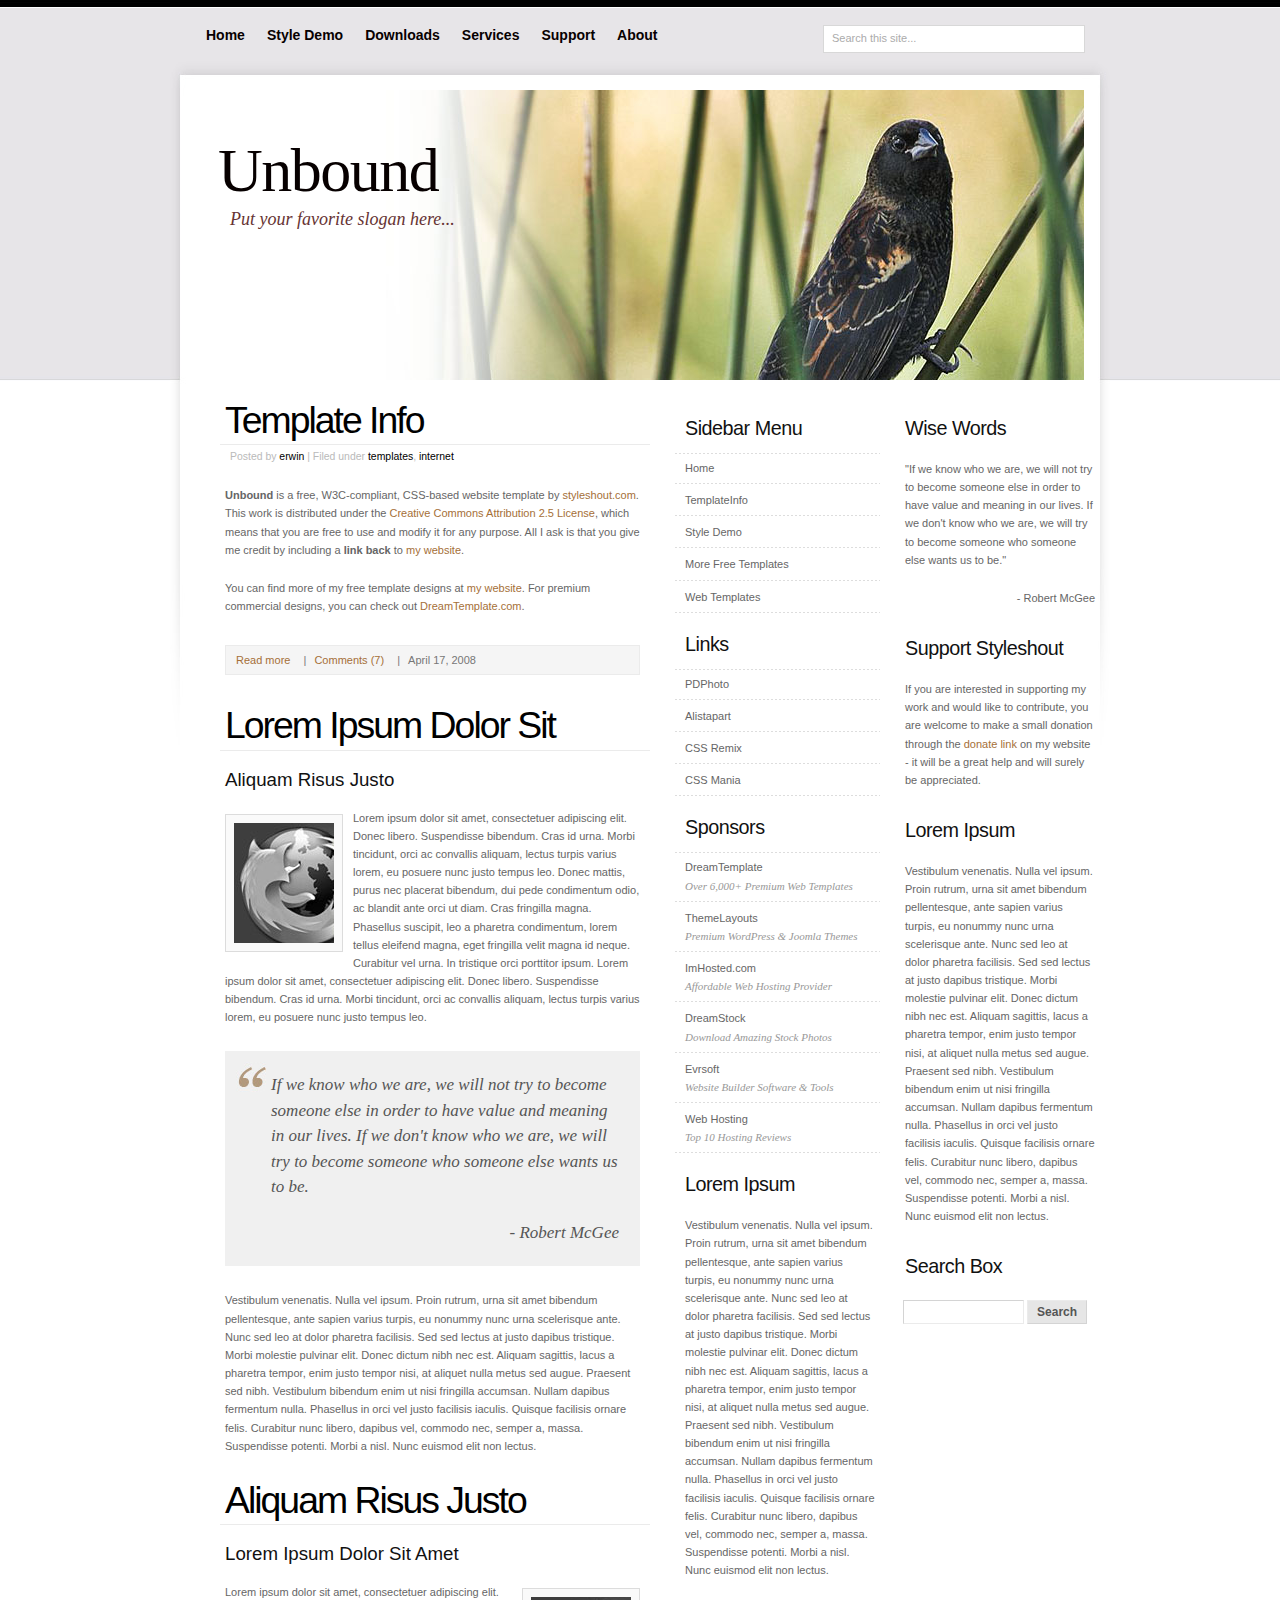
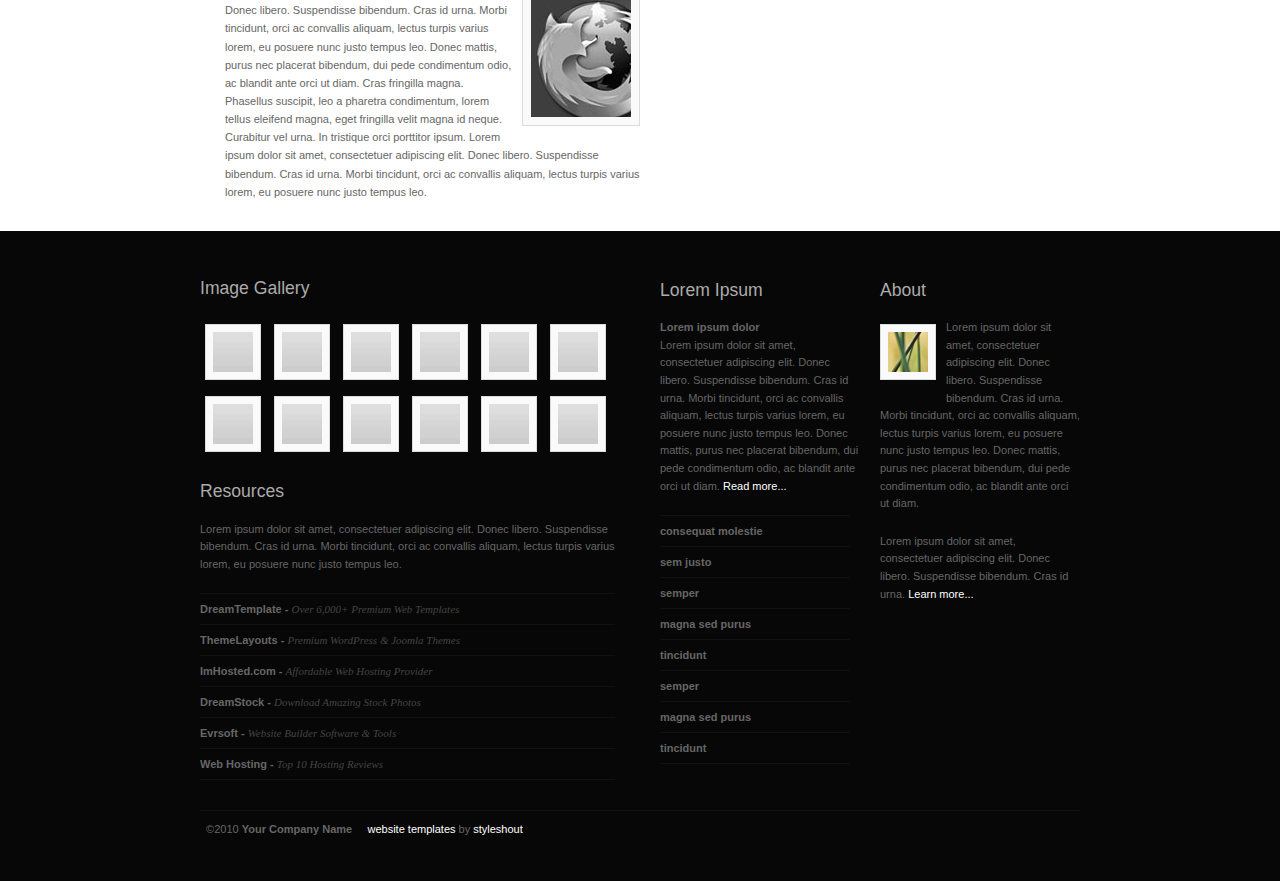
==== plonetheme/unbound11/static/index.html @ 80fe49cd "Initial commit of unbound11 theme." ====
<!DOCTYPE html PUBLIC "-//W3C//DTD XHTML 1.0 Strict//EN" "http://www.w3.org/TR/xhtml1/DTD/xhtml1-strict.dtd">

<html xmlns="http://www.w3.org/1999/xhtml" xml:lang="en" lang="en">

<head>

<title>Unbound</title>

<meta http-equiv="content-type" content="application/xhtml+xml; charset=UTF-8" />
<meta name="author" content="Erwin Aligam - styleshout.com" />
<meta name="description" content="Site Description Here" />
<meta name="keywords" content="keywords, here" />
<meta name="robots" content="index, follow, noarchive" />
<meta name="googlebot" content="noarchive" />

<link rel="stylesheet" href="unbound.css" type="text/css" />

</head>
<body>

	<!-- header starts-->
	<div id="header-wrap">			
				
		<div id="header-photo">
		<img alt="header photo" src="images/header-photo.jpg" width="890" height="290" />
		</div>
		
		<h1 id="logo-text"><a href="index.html" title="">Unbound</a></h1>		
		<p id="intro">Put your favorite slogan here...</p>		
		
		<div  id="nav">
			<ul>
				<li id="current"><a href="index.html">Home</a></li>
				<li><a href="style.html">Style Demo</a></li>
				<li><a href="index.html">Downloads</a></li>
				<li><a href="index.html">Services</a></li>
				<li><a href="index.html">Support</a></li>
				<li><a href="index.html">About</a></li>		
			</ul>		
		</div>		
		
		<form id="quick-search" action="index.html" method="get" >
			<p>
			<label for="qsearch">Search:</label>
			<input class="tbox" id="qsearch" type="text" name="qsearch" value="Search this site..." title="Start typing and hit ENTER" />
			<input class="btn" type="submit" value="Submit" />
			</p>
		</form>				
	
	<!-- header ends here -->
	</div>
	
	<!-- content starts -->
	<div id="content-outer" class="clear"><div id="content-wrapper">
	
		<!-- column-one -->
		<div id="content"><div class="col-one">
				
			<a name="TemplateInfo"></a>
			<h2><a href="index.html">Template Info</a></h2>
			
			<p class="post-info">Posted by <a href="index.html">erwin</a> | Filed under <a href="index.html">templates</a>, <a href="index.html">internet</a>  </p>
				
            <p><strong>Unbound</strong> is a free, W3C-compliant, CSS-based website template
            by <a href="http://www.styleshout.com/">styleshout.com</a>. This work is
            distributed under the <a rel="license" href="http://creativecommons.org/licenses/by/2.5/">
            Creative Commons Attribution 2.5  License</a>, which means that you are free to
            use and modify it for any purpose. All I ask is that you give me credit by including a <strong>link back</strong> to
            <a href="http://www.styleshout.com/">my website</a>.
            </p>

            <p>
            You can find more of my free template designs at <a href="http://www.styleshout.com/">my website</a>.
            For premium commercial designs, you can check out
            <a href="http://www.dreamtemplate.com" title="Website Templates">DreamTemplate.com</a>.
            </p>
				
			<p class="postmeta">		
			<a href="index.html" class="readmore">Read more</a> |
			<a href="index.html" class="comments">Comments (7)</a> |				
			<span class="date">April 17, 2008</span>	
			</p>
			
			<h2><a href="index.html">Lorem Ipsum Dolor Sit</a></h2>
			
			<h3>Aliquam Risus Justo</h3>
			<p><a href="http://getfirefox.com/"><img src="images/firefox-gray.jpg" width="100" height="120" alt="firefox" class="float-left" /></a>
			Lorem ipsum dolor sit amet, consectetuer adipiscing elit. Donec libero. Suspendisse bibendum. 
			Cras id urna. Morbi tincidunt, orci ac convallis aliquam, lectus turpis varius lorem, eu 
			posuere nunc justo tempus leo. Donec mattis, purus nec placerat bibendum, dui pede condimentum 
			odio, ac blandit ante orci ut diam. Cras fringilla magna. Phasellus suscipit, leo a pharetra 
			condimentum, lorem tellus eleifend magna, eget fringilla velit magna id neque. Curabitur vel urna. 
			In tristique orci porttitor ipsum. Lorem ipsum dolor sit amet, consectetuer adipiscing elit. Donec libero. Suspendisse bibendum. 
			Cras id urna. Morbi tincidunt, orci ac convallis aliquam, lectus turpis varius lorem, eu 
			posuere nunc justo tempus leo. 				
			</p>
			
			<blockquote>
			<p>If we know who we are, we will not try to become someone else in order to have
			value and meaning in our lives. If we don't know who we are, we will try to 
			become someone who someone else wants us to be.</p>
			<p class="align-right"> - Robert McGee</p>
			</blockquote>
			
			<p>
			Vestibulum venenatis. Nulla vel ipsum. Proin rutrum, urna sit amet bibendum 
			pellentesque, ante sapien varius turpis, eu nonummy nunc urna scelerisque ante. 
			Nunc sed leo at dolor pharetra facilisis. Sed sed lectus at justo dapibus tristique. 
			Morbi molestie pulvinar elit. Donec dictum nibh nec est. Aliquam sagittis, lacus 
			a pharetra tempor, enim justo tempor nisi, at aliquet nulla metus sed augue. 
			Praesent sed nibh. Vestibulum bibendum enim ut nisi fringilla accumsan. 
			Nullam dapibus fermentum nulla. Phasellus in orci vel justo facilisis iaculis. 
			Quisque facilisis ornare felis. Curabitur nunc libero, dapibus vel, commodo nec, 
			semper a, massa. Suspendisse potenti. Morbi a nisl. Nunc euismod elit non lectus. 				
			</p>
			
			<h2><a href="index.html">Aliquam Risus Justo</a></h2>
			
			<h3>Lorem Ipsum Dolor Sit Amet</h3>
			<p><a href="http://getfirefox.com/"><img src="images/firefox-gray.jpg" width="100" height="120" alt="firefox" class="float-right" /></a>
			Lorem ipsum dolor sit amet, consectetuer adipiscing elit. Donec libero. Suspendisse bibendum. 
			Cras id urna. Morbi tincidunt, orci ac convallis aliquam, lectus turpis varius lorem, eu 
			posuere nunc justo tempus leo. Donec mattis, purus nec placerat bibendum, dui pede condimentum 
			odio, ac blandit ante orci ut diam. Cras fringilla magna. Phasellus suscipit, leo a pharetra 
			condimentum, lorem tellus eleifend magna, eget fringilla velit magna id neque. Curabitur vel urna. 
			In tristique orci porttitor ipsum. Lorem ipsum dolor sit amet, consectetuer adipiscing elit. Donec libero. Suspendisse bibendum. 
			Cras id urna. Morbi tincidunt, orci ac convallis aliquam, lectus turpis varius lorem, eu 
			posuere nunc justo tempus leo. 				
			</p>
			
		</div></div>
		
		<!-- column-two -->
		<div class="col-two">
				
			<h3>Sidebar Menu</h3>
			<ul class="sidemenu">				
				<li><a href="index.html">Home</a></li>
				<li><a href="index.html#TemplateInfo">TemplateInfo</a></li>
				<li><a href="style.html">Style Demo</a></li>
				<li><a href="http://www.styleshout.com/">More Free Templates</a></li>	
				<li><a href="http://www.dreamtemplate.com" title="Web Templates">Web Templates</a></li>
			</ul>

            <h3>Links</h3>
			<ul class="sidemenu">
				<li><a href="http://www.PDPhoto.org/">PDPhoto</a></li>
				<li><a href="http://www.alistapart.com">Alistapart</a></li>
				<li><a href="http://www.cssremix.com">CSS Remix</a></li>
				<li><a href="http://www.cssmania.com/">CSS Mania</a></li>
			</ul>
				
			<h3>Sponsors</h3>
			<ul class="sidemenu">
                <li><a href="http://www.dreamtemplate.com" title="Website Templates">DreamTemplate <br />
                <span>Over 6,000+ Premium Web Templates</span></a>
                </li>
                <li><a href="http://www.themelayouts.com" title="WordPress Themes">ThemeLayouts <br />
                <span>Premium WordPress &amp; Joomla Themes</span></a>
                </li>
                <li><a href="http://www.imhosted.com" title="Website Hosting">ImHosted.com <br />
                <span>Affordable Web Hosting Provider</span>
                </a></li>
                <li><a href="http://www.dreamstock.com" title="Stock Photos">DreamStock <br />
                <span>Download Amazing Stock Photos</span></a>
                </li>
                <li><a href="http://www.evrsoft.com" title="Website Builder">Evrsoft <br />
                <span>Website Builder Software &amp; Tools</span></a>
                </li>
                <li><a href="http://www.webhostingwp.com" title="Web Hosting">Web Hosting <br />
                <span>Top 10 Hosting Reviews</span></a>
                </li>
			</ul>

			<h3>Lorem Ipsum</h3>		
			
			<p>
			Vestibulum venenatis. Nulla vel ipsum. Proin rutrum, urna sit amet bibendum 
			pellentesque, ante sapien varius turpis, eu nonummy nunc urna scelerisque ante. 
			Nunc sed leo at dolor pharetra facilisis. Sed sed lectus at justo dapibus tristique. 
			Morbi molestie pulvinar elit. Donec dictum nibh nec est. Aliquam sagittis, lacus 
			a pharetra tempor, enim justo tempor nisi, at aliquet nulla metus sed augue. 
			Praesent sed nibh. Vestibulum bibendum enim ut nisi fringilla accumsan. 
			Nullam dapibus fermentum nulla. Phasellus in orci vel justo facilisis iaculis. 
			Quisque facilisis ornare felis. Curabitur nunc libero, dapibus vel, commodo nec, 
			semper a, massa. Suspendisse potenti. Morbi a nisl. Nunc euismod elit non lectus. 				
			</p>	
			
		</div>
		
		<!-- column-three -->
		<div class="col-three">
			
			<h3>Wise Words</h3>
			<p>&quot;If we know who we are, we will not try to become someone else in order to have
			value and meaning in our lives. If we don't know who we are, we will try to 
			become someone who someone else wants us to be.&quot; </p>
			
			<p class="align-right"> - Robert McGee</p>
					
			<h3>Support Styleshout</h3>
			<p>If you are interested in supporting my work and would like to contribute, you are
			welcome to make a small donation through the 
			<a href="http://www.styleshout.com/">donate link</a> on my website - it will 
			be a great help and will surely be appreciated.</p>	
			
			<h3>Lorem Ipsum</h3>
			
			<p>
			Vestibulum venenatis. Nulla vel ipsum. Proin rutrum, urna sit amet bibendum 
			pellentesque, ante sapien varius turpis, eu nonummy nunc urna scelerisque ante. 
			Nunc sed leo at dolor pharetra facilisis. Sed sed lectus at justo dapibus tristique. 
			Morbi molestie pulvinar elit. Donec dictum nibh nec est. Aliquam sagittis, lacus 
			a pharetra tempor, enim justo tempor nisi, at aliquet nulla metus sed augue. 
			Praesent sed nibh. Vestibulum bibendum enim ut nisi fringilla accumsan. 
			Nullam dapibus fermentum nulla. Phasellus in orci vel justo facilisis iaculis. 
			Quisque facilisis ornare felis. Curabitur nunc libero, dapibus vel, commodo nec, 
			semper a, massa. Suspendisse potenti. Morbi a nisl. Nunc euismod elit non lectus. 				
			</p>
			
			<h3>Search Box</h3>	
			<form action="#" class="searchform">
				<p>
				<input name="search_query" class="textbox" type="text" />
  				<input name="search" class="button" value="Search" type="submit" />
				</p>			
			</form>							
			
		</div>	
	
	<!-- contents end here -->	
	</div></div>

	<!-- footer starts here -->	
	<div id="footer-wrapper">
	
		<!-- column-one -->
		<div id="footer"><div class="col-one">	
	
			<h3>Image Gallery </h3>					
				<p class="thumbs">
					<a href="index.html"><img src="images/thumb.jpg" width="40" height="40" alt="thumbnail" /></a>
					<a href="index.html"><img src="images/thumb.jpg" width="40" height="40" alt="thumbnail" /></a>
					<a href="index.html"><img src="images/thumb.jpg" width="40" height="40" alt="thumbnail" /></a>
					<a href="index.html"><img src="images/thumb.jpg" width="40" height="40" alt="thumbnail" /></a>
					<a href="index.html"><img src="images/thumb.jpg" width="40" height="40" alt="thumbnail" /></a>
					<a href="index.html"><img src="images/thumb.jpg" width="40" height="40" alt="thumbnail" /></a>	
					<a href="index.html"><img src="images/thumb.jpg" width="40" height="40" alt="thumbnail" /></a>
					<a href="index.html"><img src="images/thumb.jpg" width="40" height="40" alt="thumbnail" /></a>													
					<a href="index.html"><img src="images/thumb.jpg" width="40" height="40" alt="thumbnail" /></a>
					<a href="index.html"><img src="images/thumb.jpg" width="40" height="40" alt="thumbnail" /></a>
					<a href="index.html"><img src="images/thumb.jpg" width="40" height="40" alt="thumbnail" /></a>	
					<a href="index.html"><img src="images/thumb.jpg" width="40" height="40" alt="thumbnail" /></a>
				</p>	
		
			<h3>Resources</h3>

                <p>
                Lorem ipsum dolor sit amet, consectetuer adipiscing elit. Donec libero. Suspendisse bibendum.
			    Cras id urna. Morbi tincidunt, orci ac convallis aliquam, lectus turpis varius lorem, eu
			    posuere nunc justo tempus leo.
                </p>

				<ul class="footer-list">				
                    <li><a href="http://www.dreamtemplate.com" title="Website Templates">DreamTemplate -
                    <span>Over 6,000+ Premium Web Templates</span></a>
                    </li>
                    <li><a href="http://www.themelayouts.com" title="WordPress Themes">ThemeLayouts -
                    <span> Premium WordPress &amp; Joomla Themes</span></a>
                    </li>
                    <li><a href="http://www.imhosted.com" title="Website Hosting">ImHosted.com -
                    <span>Affordable Web Hosting Provider</span></a>
                    </li>
                    <li><a href="http://www.dreamstock.com" title="Stock Photos">DreamStock -
                    <span>Download Amazing Stock Photos</span></a>
                    </li>
                    <li><a href="http://www.evrsoft.com" title="Website Builder">Evrsoft -
                    <span>Website Builder Software &amp; Tools</span></a>
                    </li>
                    <li><a href="http://www.webhostingwp.com" title="Web Hosting">Web Hosting -
                    <span>Top 10 Hosting Reviews</span></a>
                    </li>
				</ul>			
						
		</div></div>
		
		<!-- column-two -->
		<div class="col-two">
		
			<h3>Lorem Ipsum</h3>			
			
			<p>
			<strong>Lorem ipsum dolor</strong> <br />
			Lorem ipsum dolor sit amet, consectetuer adipiscing elit. Donec libero. Suspendisse bibendum. 
			Cras id urna. Morbi tincidunt, orci ac convallis aliquam, lectus turpis varius lorem, eu 
			posuere nunc justo tempus leo. Donec mattis, purus nec placerat bibendum, dui pede condimentum 
			odio, ac blandit ante orci ut diam. <a href="index.html">Read more...</a>
			</p>
			
			<ul class="footer-list">				
				<li><a href="index.html">consequat molestie</a></li>
				<li><a href="index.html">sem justo</a></li>
				<li><a href="index.html">semper</a></li>
				<li><a href="index.html">magna sed purus</a></li>
				<li><a href="index.html">tincidunt</a></li>		
				<li><a href="index.html">semper</a></li>
				<li><a href="index.html">magna sed purus</a></li>
				<li><a href="index.html">tincidunt</a></li>				
			</ul>
				
		</div>		
	
		<!-- column-three -->
		<div class="col-three">
	
			<h3>About</h3>			
			
			<p>
			<a href="http://getfirefox.com/"><img src="images/thumb-2.jpg" width="40" height="40" alt="firefox" class="float-left" /></a>
			Lorem ipsum dolor sit amet, consectetuer adipiscing elit. Donec libero. Suspendisse bibendum.
			Cras id urna. Morbi tincidunt, orci ac convallis aliquam, lectus turpis varius lorem, eu 
			posuere nunc justo tempus leo. Donec mattis, purus nec placerat bibendum, dui pede condimentum
			odio, ac blandit ante orci ut diam.</p>
			
			<p>
			Lorem ipsum dolor sit amet, consectetuer adipiscing elit. Donec libero. Suspendisse bibendum. 
			Cras id urna. <a href="index.html">Learn more...</a></p>
						
		</div>	
	
		<div id="footer-bottom">
	
			<p class="bottom-left">			
			    &nbsp; &copy;2010 <strong>Your Company Name</strong> &nbsp; &nbsp;
			    <a href="http://www.bluewebtemplates.com/" title="Website Templates">website templates</a> by <a href="http://www.styleshout.com/">styleshout</a>
			</p>
			
			<p class="bottom-right" >
			</p>
	
		</div>	
			
	</div>
	<!-- footer ends here -->

</body>
</html>
---- plonetheme/unbound11/static/unbound.css ----
/* ----------------------------------------------
	Template Name : Unbound
	Template Code : S-0023
	Version : 1.1   
	Author : Erwin Aligam
	Author URI : http://www.styleshout.com/       
	Last Date Modified : January 17, 2010
 ------------------------------------------------ */
 
/* ----------------------------------------------
   HTML ELEMENTS
------------------------------------------------- */ 

/* Top Elements */
* { margin: 0; padding: 0; outline: 0 }

body {
	font: 11px/165% "Lucida Grande", Geneva, Verdana, Arial, Helvetica, sans-serif;
	color: #666666; 	
	margin: 0; padding: 0 0 50px 0; 
	background: #070707 url(images/bg.jpg) repeat-x;
	text-align: center;
}

/* Links */
a {
	text-decoration: none;
	color: #A56F38; 	
}
a:hover {
	background: #F0f0f0; 
	color: #000;
	border-bottom: 1px dotted #000;
}

/* Headers */
h1, h2, h3 {
	font: bold 1em/1.5em "Trebuchet MS", Tahoma, Arial, Sans-serif;
	color: #111;
	padding: 15px 10px 5px 10px;
	margin: 0;
}
h1 {
	font-size: 345%;	
	font-weight: normal;
	letter-spacing: -2px;	
}
h2 {
	font-size: 200%;
	color: #663333;	
}
h3 {
	font-size: 170%;
	font-weight: normal;	
}

p, dl { padding: 10px; margin: 0; }

ul, ol {
	margin: 10px 20px;
	padding: 0 20px;
}
ul { list-style: none; }

dt {
  font-weight: bold;
  color: #895F30;
}
dd {
  padding-left: 25px; 
}

/* Images */
img {
	background: #fafafa;
    border: 1px solid #dcdcdc;
	padding: 8px;
}
img.float-right {
  	margin: 5px 0px 10px 10px;  
}
img.float-left {
  	margin: 5px 10px 10px 0px;
}

code {
  	margin: 5px 0;
  	padding: 15px;
  	text-align: left;
  	display: block;
  	overflow: auto;  
  	font: 500 1em/1.5em 'Lucida Console', 'courier new', monospace ;
  	/* white-space: pre; */
  	border: 1px solid #EBEBEB;
	background: #F0F0F0;  
}
acronym {
  cursor: help;
  border-bottom: 1px dotted #895F30;
}
blockquote {
	margin: 15px 10px;
 	padding: 10px 10px 10px 35px;  
   border: 1px solid #F0F0F0;
	background: #F0F0F0 url(images/quote.jpg) no-repeat 10px 10px;
	font-weight: normal;
	font-size: 17px;
	line-height: 1.5em;
	font-style: italic;
	font-family: Georgia, "Times New Roman", Times, serif;	
	color: #555;	
}

/* start - table */
table {
	border-collapse: collapse;
	margin: 15px 10px;	
}
th {
	color: #555;
	background: #E6E6E6;
	height: 38px;
	padding-left: 12px;
	padding-right: 12px;
	text-align: left;	
	
	border-width: 1px;
  	border-style: solid;
  	border-color: #ebebeb #d4d4d4 #d4d4d4 #ebebeb;	
}
tr {
	height: 34px;	
	background: #fff;
}
td {
	padding-left: 11px;
	padding-right: 11px;
	border: 1px solid #ECECEC;	
}	
/* end - table */

/* form elements */
form {
	margin: 15px 10px; padding: 5px 10px 20px 10px;
	border: 1px solid #f1f1f1; 
	background: #fdfdfd; 	
}
label {
	display: block;
	font-weight: bold;
	margin: 8px 0 5px 0;
	color: #895F30;
}
input, select {
	padding: 4px;
	font: normal 1em Verdana, sans-serif;
	color: #666666;
	background: #fff;  	
}
textarea {
	width: 350px;
	padding: 4px;
	font: normal 1em Verdana, sans-serif;
	height: 100px;
	display: block;
	color: #666666;
}
input, textarea, select {
	background: #fff;
  	border-width: 1px;
  	border-style: solid;
  	border-color: #D4D4D4 #ebebeb #ebebeb #d4d4d4; 
}

input.button { 
	font: bold 12px Arial, Sans-serif; 
	height: 30px;
	margin: 0;
	padding: 2px 3px; 
	color: #555;
	background: #E6E6E6;
	
	border-width: 1px;
  	border-style: solid;
  	border-color: #ebebeb #d4d4d4 #d4d4d4 #ebebeb;
}

/* search form */
.searchform {
	background-color: transparent;
	border: none;	
	margin: 0; padding: 12px 0 15px 8px;	
	width: 190px;	
}
.searchform p { margin: 0; padding: 0 0 10px 0; }
.searchform input.textbox { 
	width: 115px;
	color: #666666; 
	height: 18px;
	padding: 2px;	
	vertical-align: top;
}
.searchform input.button { 
	width: 60px;
	height: 24px;
	padding: 2px 5px;
	vertical-align: top;
}

/* ------------------------------------------
   LAYOUT
------------------------------------------- */ 
#header-wrap {
	position: relative;
	background: #fff url(images/wrap-bg.jpg) no-repeat;
	margin: 0 auto;
	width: 940px;
	height: 385px;
	text-align: left;	
}
#header-photo {
	position: absolute;
	top: 90px; left: 24px;	
	padding: 0;		
	height:290px; 
	width: 890px;
	clear: both;
	/* border: 1px solid #F0F0F0; */
}
#header-photo img {
	border: none;
	margin: 0; padding: 0;
} 

/*  Navigation  */
#nav {
	position: absolute;
	margin: 0; padding: 0;		
	width: 880px;	
	left: 25px;	top: 0px;	
}
#nav ul {
	float: left;
	list-style: none;
	width: 880px;		
	height: 40px;
	margin: 0; padding: 0;	
	display: inline;
}
#nav ul li {
	display: inline;
	margin: 0; padding: 0;
}
#nav ul li a {
	float: left;
	margin: 0;	padding: 18px 11px 0 11px;
	font: bold 14px/35px 'Trebuchet MS', Tahoma, Helvetica, Arial, Geneva, Sans-serif;
	text-decoration: none;	
	color: #070000;	
}
#nav ul li a:hover, 
#nav ul li a:active {
	color: #663333;
	background: none;
	border: none;
}
#nav ul li.selected a {	
	color: #000;	
	background: #d5d3d6 url(images/nav-current.jpg) repeat-x;
	border-bottom: 1px solid #CECECE;
}

#header-wrap h1#logo-text a {
	position: absolute;
	margin: 0; padding: 0;
	font: normal 62px Georgia, 'Times New Roman', Times, serif;
	letter-spacing: -1.5px;
	color: #070000;
	text-decoration: none;
		
	/* change the values of top and left to adjust the position of the logo*/
	top: 135px; left: 48px;	
}
#header-wrap h1#logo-text a:hover {
	background: none;	border: none;
}
#header-wrap p#intro {
	position: absolute;
	margin: 0; padding: 0;
	font-family: Georgia, 'Times New Roman', Times, serif;
	font-weight: normal;
	font-size: 18px;
	line-height: 1.6em;
	font-style: italic;
	text-transform: none;
	color: #663333;
	width: 400px;
	
	/* change the values of top and left to adjust the position */
	top: 205px; left: 60px;		
}

/* header quick search */
#header-wrap form#quick-search {
	position: absolute;
	top: 25px; right: 25px;
	padding: 0; margin: 0;
	width: 260px; height: 26px;
	background: #fff;	
	z-index: 999999;
	border: 1px solid #D8D8D8;		
}
#header-wrap form#quick-search p {
	margin: 0; padding: 0;		
}
#header-wrap form#quick-search .tbox {
	margin: 2px 0 0 4px; 
	width: 210px;
	background: none;
	border: none;
	color: #ABABAB;
}
#header-wrap form#quick-search label,
#header-wrap form#quick-search .btn {
	display: none;	
}

#content-outer {
	background: #fff;
	width: 100%;
}
#content-wrapper {
	width: 940px;
	margin: 0 auto;	
	text-align: left;
}
#content {
	float: left;
	width: 100%;
	background: #fff url(images/content-bg.jpg) no-repeat;		
  margin: 0;
  padding-left: 20px;
}

.col-one {
	margin-right: 480px;
	padding-left: 25px;
}
.col-two {
	float: left;
	width: 210px;
	margin-left: -455px;
	margin-top: 12px;
}
.col-three {
	float: left;
	width: 210px;
	margin-left: -235px;
	margin-top: 12px;
}
.col-one, .col-two, .col-three {
	padding-bottom: 20px;
}

#content .col-one h2 {
	padding-bottom: 3px;
	font: normal 3.4em "Trebuchet MS", Tahoma, Arial, Sans-serif;
	color: #000;
    line-height: 1.1;
	letter-spacing: -2px;	
	text-transform: none;
	border-bottom: 1px solid #ebebeb;	
	margin-left: 5px;
	padding-left: 5px;
}
#content .col-one h2 a {
	color: #000;
	text-decoration: none;	
	background: none; 
	border: none;
}
#content .col-one ul li {
	list-style-image: url(images/bullet.gif);
}
#content-wrapper .col-two h3, 
#content-wrapper .col-three h3 {
	color: #111;
	font: normal 1.8em "Trebuchet MS", Tahoma, Arial, sans-serif;
	text-transform: none;
	letter-spacing: -0.5px;
	padding: 5px 10px;
	margin: 15px 0 5px 0;
}

/* sidebar menu */
ul.sidemenu {
	text-align: left;
	margin: 7px 5px 8px 0px; padding: 0;
	text-decoration: none;		
	background: url(images/dots.gif) repeat-x left top;
}
ul.sidemenu li {
	list-style: none;
	background: url(images/dots.gif) repeat-x left bottom;
	padding: 7px 10px;
	margin: 0;		
}
* html body ul.sidemenu li {
	height: 1%;
}
ul.sidemenu li a {
	text-decoration: none;	
	background-image: none;	
	background-color: transparent;
	border: none;
	color: #666666;		
}
ul.sidemenu li a span {
	color: #989898;	
	font-family: Georgia, "Times New Roman", Times, serif;
	font-style: italic;
	font-weight: normal;	
	font-size: 1em;
}
ul.sidemenu li a:hover {	
	color: #000;	
	background: none;
	border: none;
}
ul.sidemenu ul { margin: 0 0 0 5px; padding: 0; }
ul.sidemenu ul li { background: none; }


/* footer */
#footer-wrapper {
	clear: both;
	width: 940px;
	margin: 0 auto;
	text-align: left;
	font: normal 1em/1.6em 'Trebuchet MS', Tahoma, Sans-serif;			
}
#footer-wrapper h3, #footer-wrapper p {
	padding-left: 0;
}
#footer-wrapper h3 {
	font: normal 1.6em/1.6em 'Trebuchet MS', Tahoma, Arial, Sans-serif;
	color: #ABABAB;	
}
#footer-wrapper a {
	color: #fff;
	background: transparent;
}
#footer-wrapper img { padding: 7px; }


#footer-wrapper ul.footer-list {
	border-top: 1px solid #111;
	list-style: none;
	padding: 0;	
	margin-left: 0;	
}
#footer-wrapper ul.footer-list li {
	border-bottom: 1px solid #111;
}
#footer-wrapper ul.footer-list li a {
	display: block;
	width: 98%;
	line-height: 2em;
	font-weight: bold;
	padding: 4px 0;
	border: none;
	margin-left: 0;
	padding-left: 0;
	color: #666666;
}
#footer-wrapper ul.footer-list li a span {
	color: #444;
	font-style: italic;
	font-weight: normal;
	font-family: Georgia, 'Times New Roman', Times, serif;
}
#footer-wrapper ul.footer-list li a:hover,
#footer-wrapper ul.footer-list li a:hover span {
	color: #fff;
	text-decoration: none;	
}

#footer {
	float: left;	
	width: 100%;	
	padding: 0;				
	margin-left: 5px;	
	margin-top: 10px;
}
#footer-bottom {
	clear: both;
	border-top: 1px solid #111;
	width: 880px;
	margin: 0 auto;	
}
#footer-bottom .bottom-left {
	float: left;
	padding-left: 0;
}
#footer-bottom .bottom-right {
	text-align: right;
	padding-right: 0;
}

/* postmeta */
.postmeta {	
	padding: 5px; margin: 20px 10px 15px 10px;	
	font-size: 1em;	
	color: #777;
	border: 1px solid #EBEBEB;
	background: #F5F5F5;
}
.postmeta a { background: transparent; }
.postmeta .date{ margin: 0 10px 0 5px;	}
.postmeta a.comments { margin: 0 10px 0 5px;	}
.postmeta a.readmore { margin: 0 10px 0 5px;	}

.post-info { font-size: .95em; padding-top: 3px; margin-left: 5px; color: #bababa; }
.post-info a { color: #000; }

/* thumbnails */
p.thumbs{ padding: 12px 0 0 10px; }

.thumbs img {
	position: relative;
	padding: 7px;
	margin: 5px;
	background: #fafafa;
   border: 1px solid #dcdcdc;	
}
.thumbs img:hover	{
	border: 1px solid #8E8E8E;
	background: #8E8E8E;	
}
.thumbs a:hover { background-color: transparent; border: none }

/* alignment classes */
.float-left  { float: left; }
.float-right { float: right; }
.align-left  { text-align: left; }
.align-right { text-align: right; }

/* clearing */
.clearer { clear: both; }
.clear {	display:inline-block; }
.clear:after {
	display:block; 
	visibility:hidden; 
	clear:both; 
	height:0; 
	content: "."; 
}

#portal-searchbox {
  margin: 0px;
  margin-right: 10px;
  margin-top: -8px;
}

#portal-searchbox form {
  margin: 0px;
  padding-bottom: 0px;
}

.searchSection input {
  float: left;
}
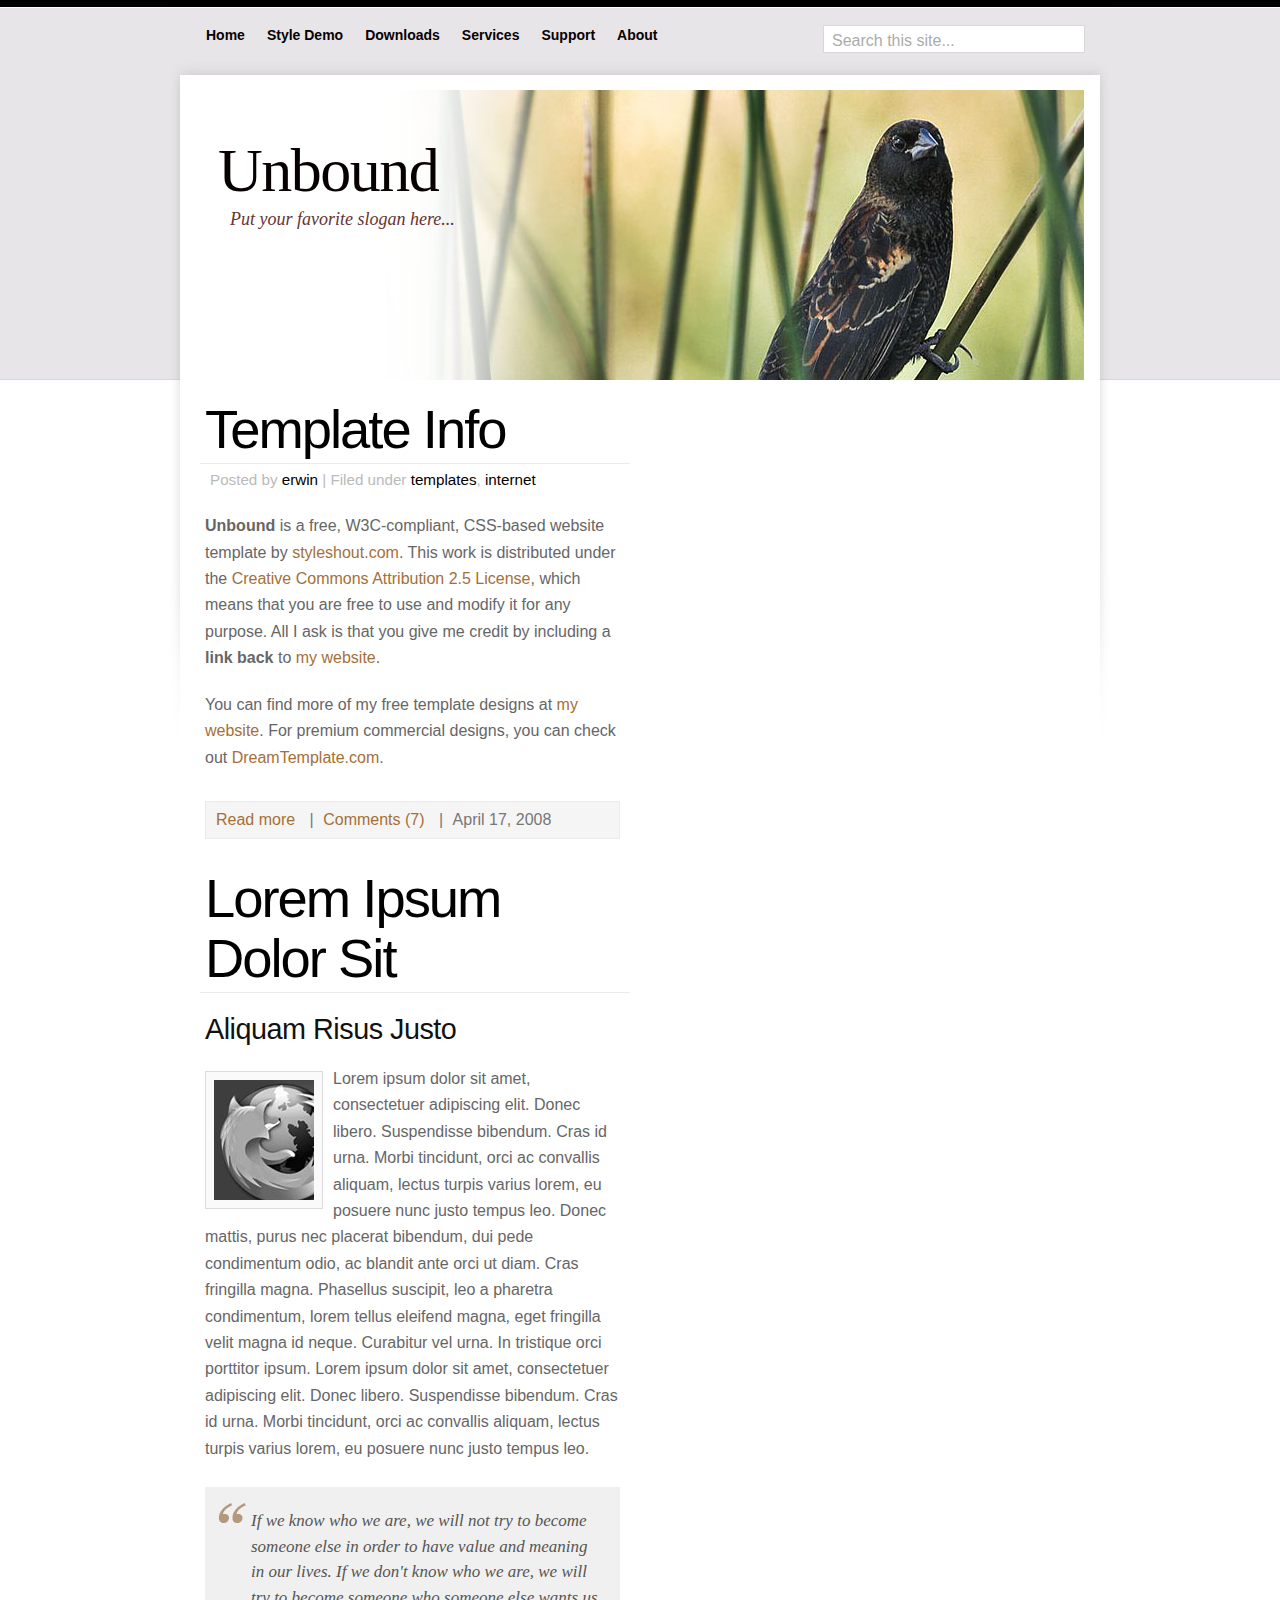
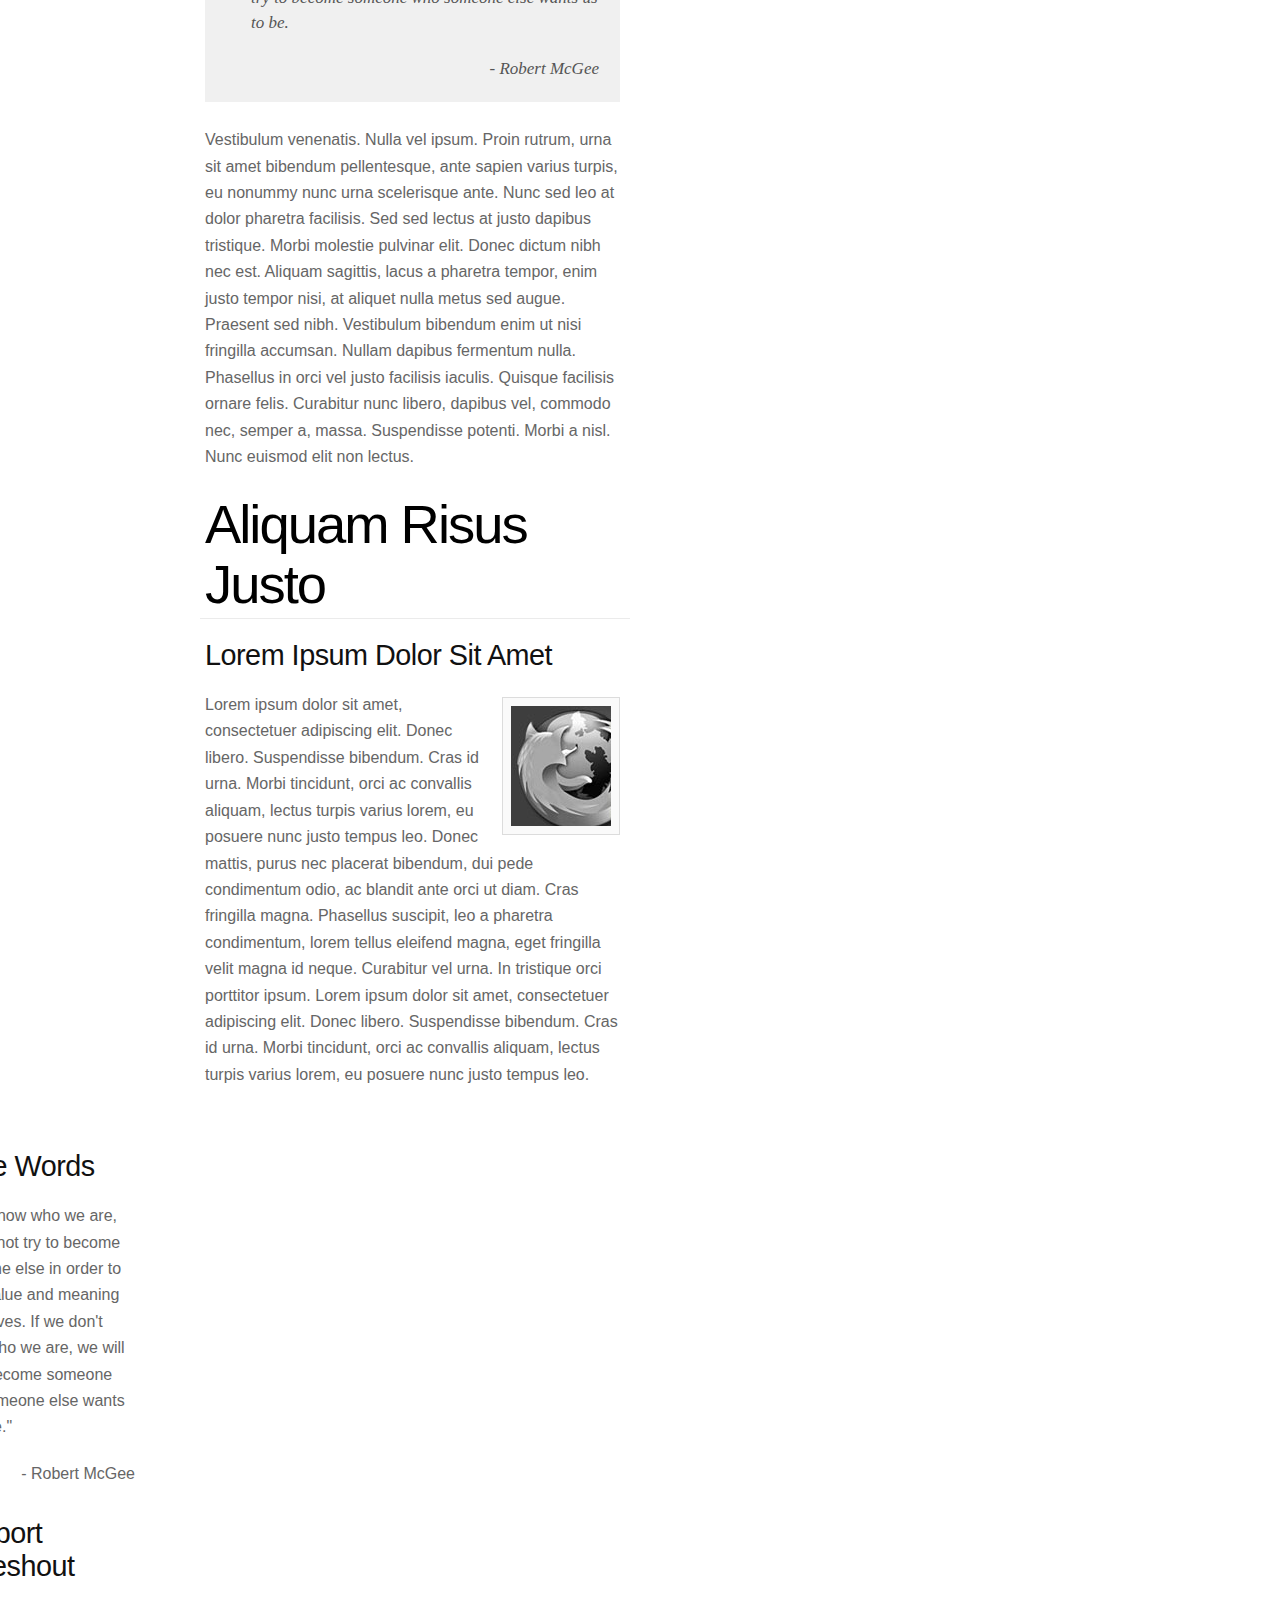
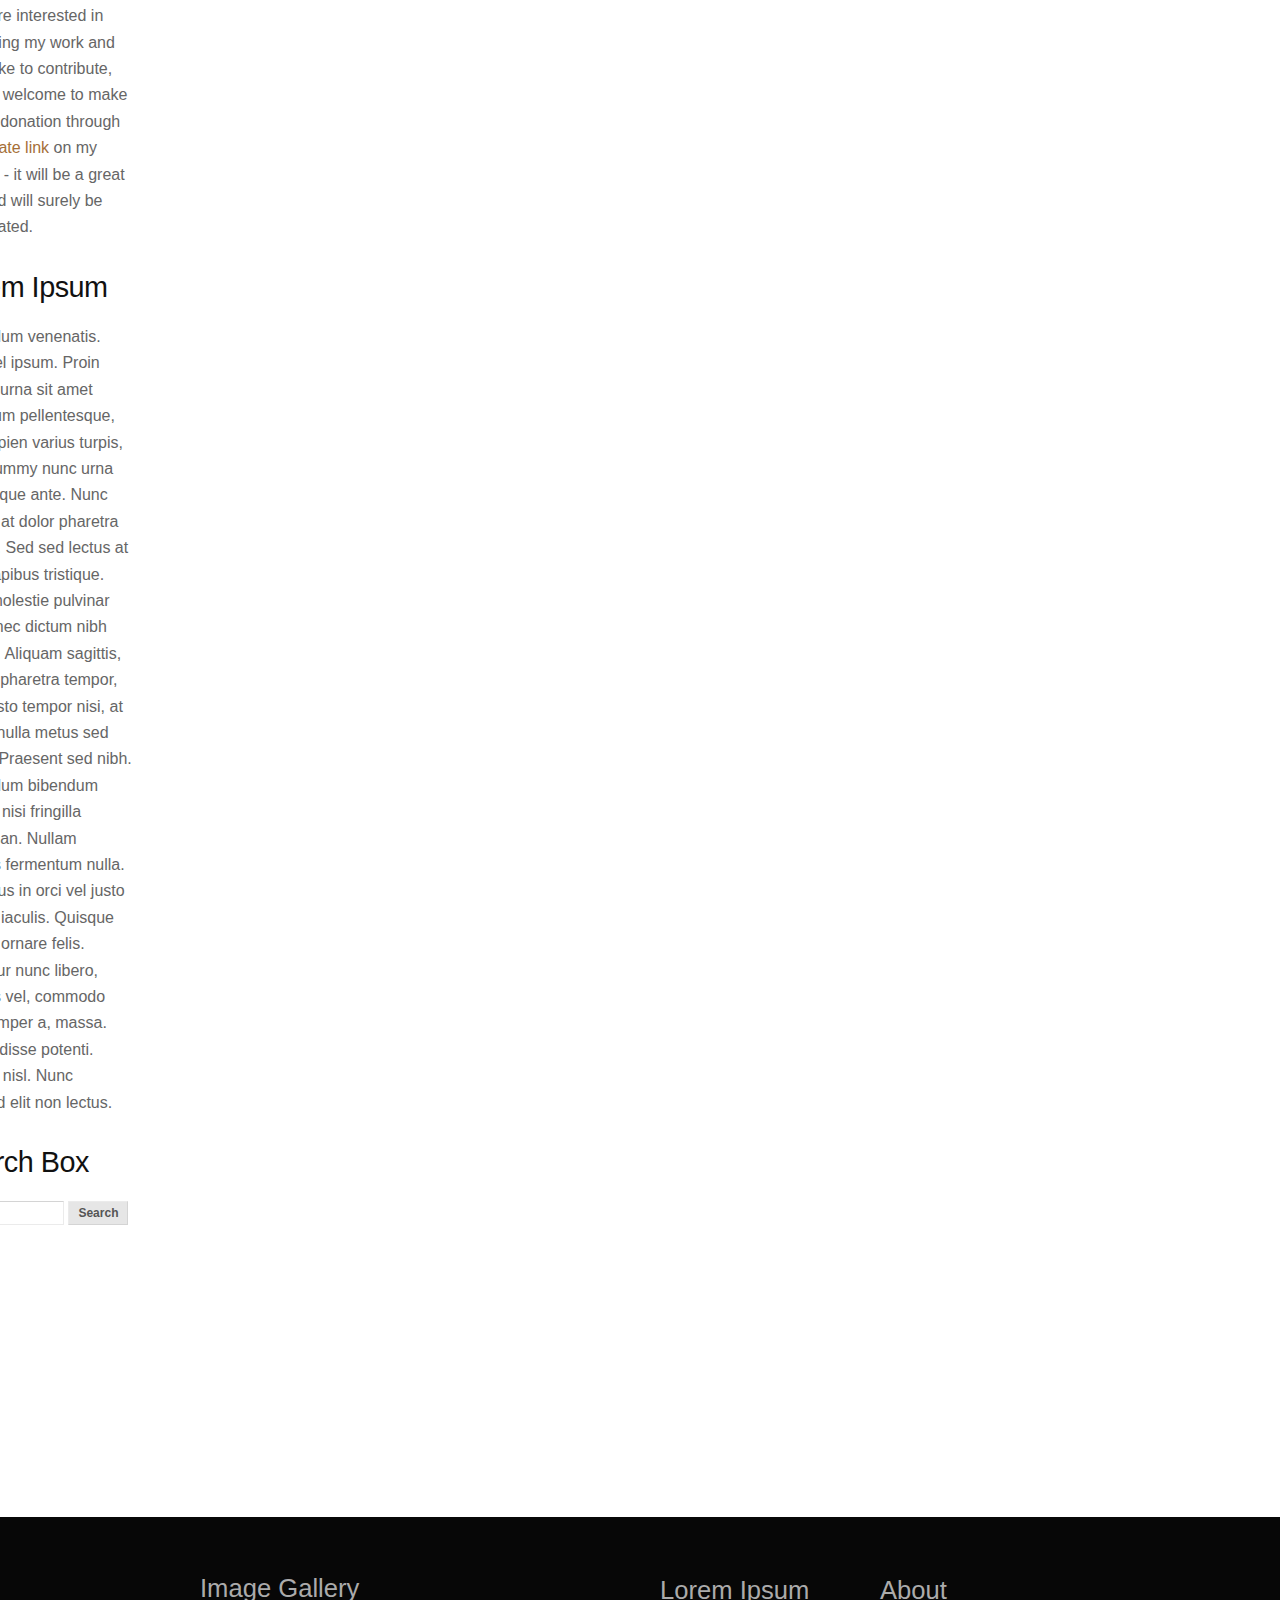
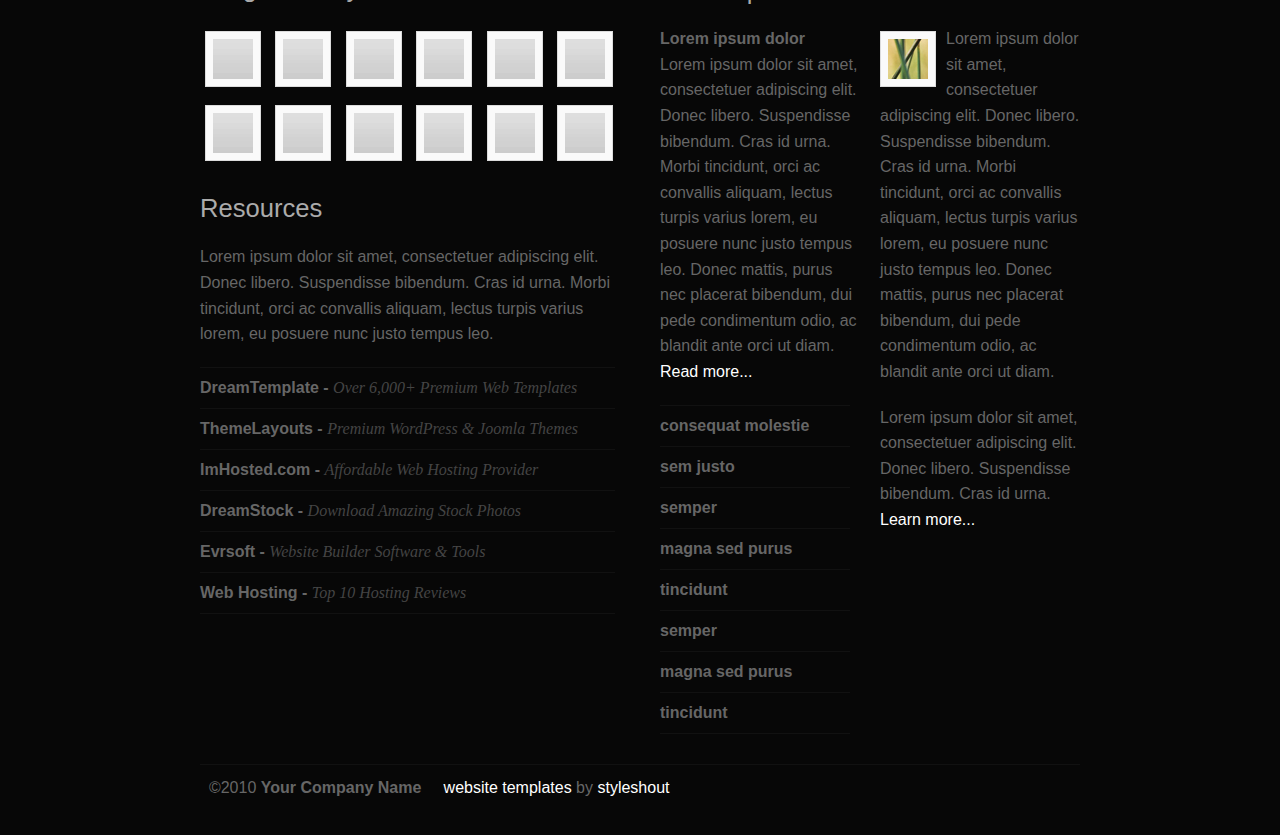
==== commit 44ac25c7: "CSS tweaks to fit portal-columns into the main content area and the editbar." ====
--- a/plonetheme/unbound11/static/index.html
+++ b/plonetheme/unbound11/static/index.html
@@ -51,8 +51,9 @@
 	</div>
 	
 	<!-- content starts -->
-	<div id="content-outer" class="clear"><div id="content-wrapper">
-	
+  <div id="content-outer" class="clear">
+    <div id="content-wrapper">
+	    <div id="contents">
 		<!-- column-one -->
 		<div id="content"><div class="col-one">
 				
@@ -229,6 +230,7 @@
 		</div>	
 	
 	<!-- contents end here -->	
+    </div>
 	</div></div>
 
 	<!-- footer starts here -->	
--- a/plonetheme/unbound11/static/unbound.css
+++ b/plonetheme/unbound11/static/unbound.css
@@ -16,6 +16,7 @@
 
 body {
 	font: 11px/165% "Lucida Grande", Geneva, Verdana, Arial, Helvetica, sans-serif;
+  font-size: 100%;
 	color: #666666; 	
 	margin: 0; padding: 0 0 50px 0; 
 	background: #070707 url(images/bg.jpg) repeat-x;
@@ -334,12 +335,11 @@
 	margin: 0 auto;	
 	text-align: left;
 }
-#content {
+#contents {
 	float: left;
 	width: 100%;
 	background: #fff url(images/content-bg.jpg) no-repeat;		
   margin: 0;
-  padding-left: 20px;
 }
 
 .col-one {
@@ -362,7 +362,7 @@
 	padding-bottom: 20px;
 }
 
-#content .col-one h2 {
+#contents h2 {
 	padding-bottom: 3px;
 	font: normal 3.4em "Trebuchet MS", Tahoma, Arial, Sans-serif;
 	color: #000;
@@ -373,17 +373,17 @@
 	margin-left: 5px;
 	padding-left: 5px;
 }
-#content .col-one h2 a {
+#contents h2 a {
 	color: #000;
 	text-decoration: none;	
 	background: none; 
 	border: none;
 }
-#content .col-one ul li {
+#contents ul li {
 	list-style-image: url(images/bullet.gif);
 }
-#content-wrapper .col-two h3, 
-#content-wrapper .col-three h3 {
+#content-wrapper h3, 
+#content-wrapper h3 {
 	color: #111;
 	font: normal 1.8em "Trebuchet MS", Tahoma, Arial, sans-serif;
 	text-transform: none;
@@ -565,8 +565,20 @@
 #portal-searchbox form {
   margin: 0px;
   padding-bottom: 0px;
+  font-size: 80%;
+  background: transparent;
+  border: 0px;
 }
 
 .searchSection input {
   float: left;
 }
+
+#edit-bar ul, #edit-bar dl {
+  padding: 0;
+  margin: 0;
+  font-size: 80%;
+  font: 80% "Arial";
+}
+#contentActionMenus dl.actionMenu {
+}
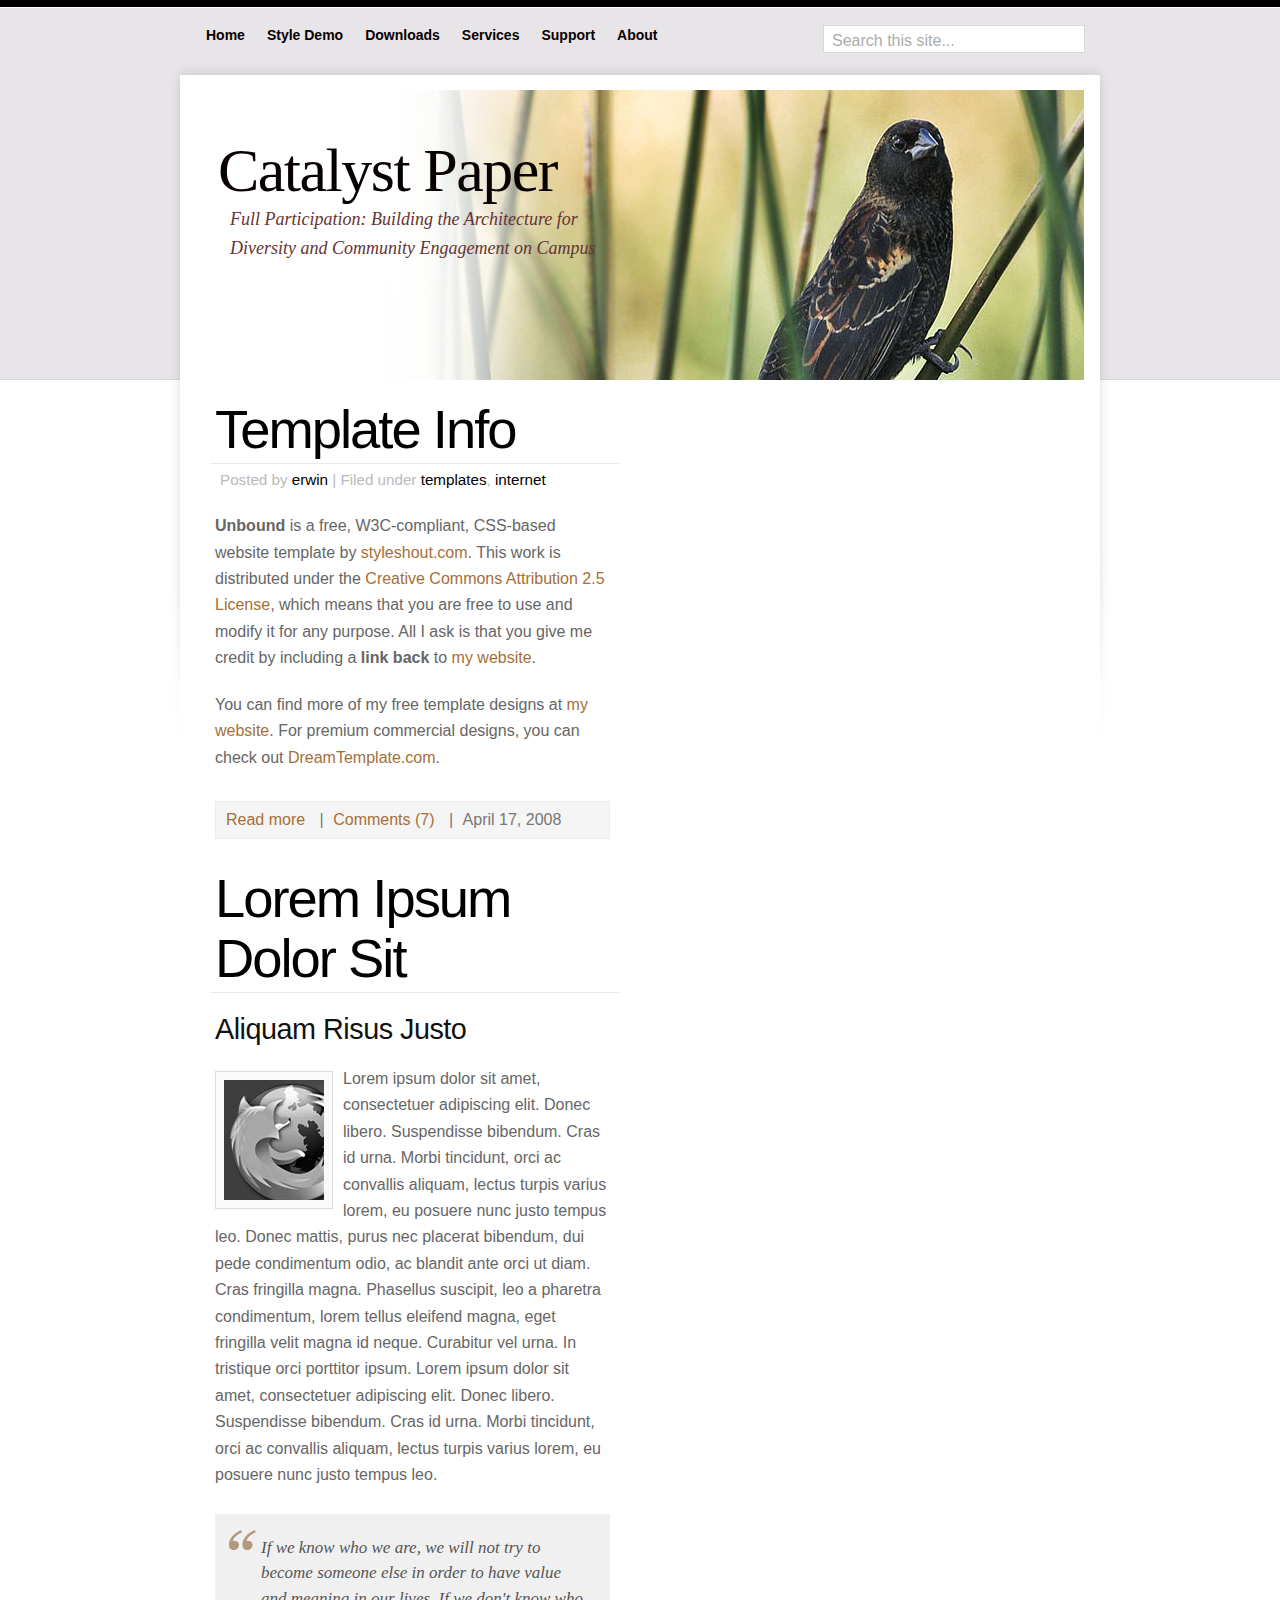
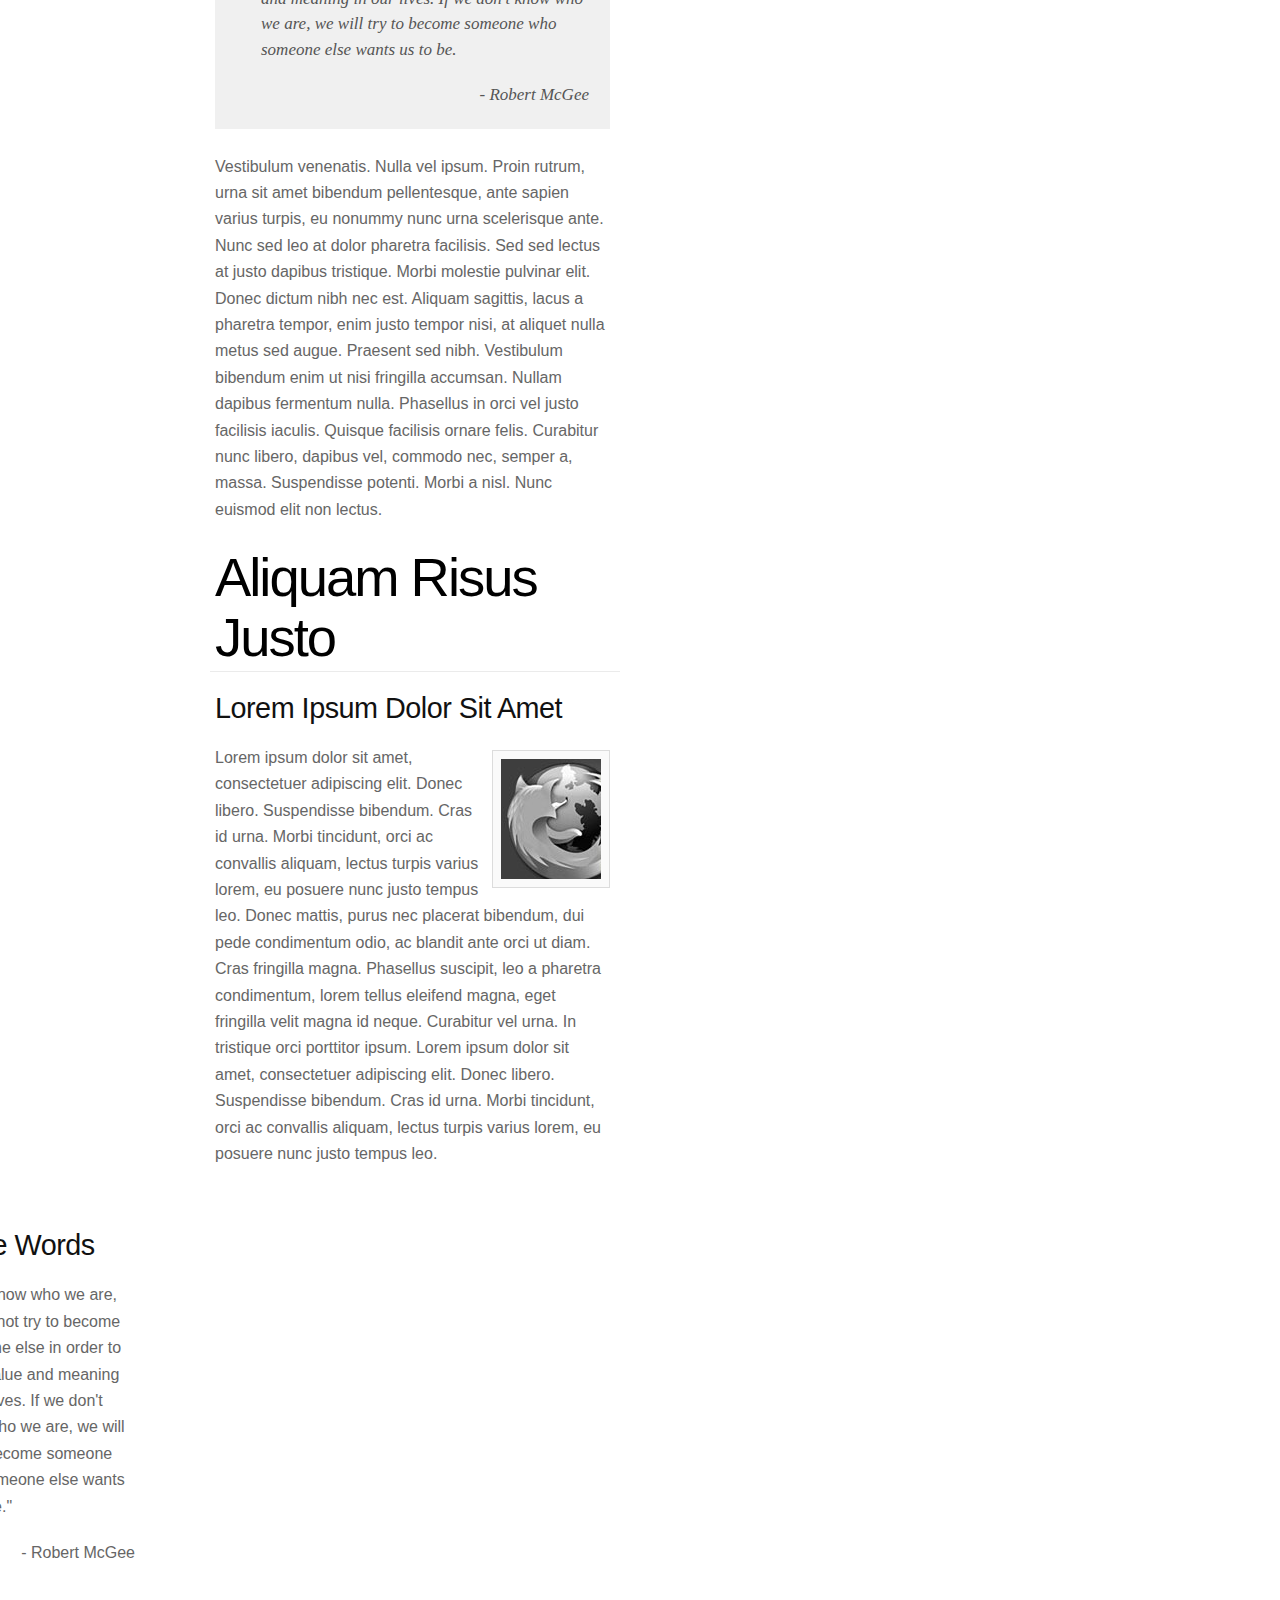
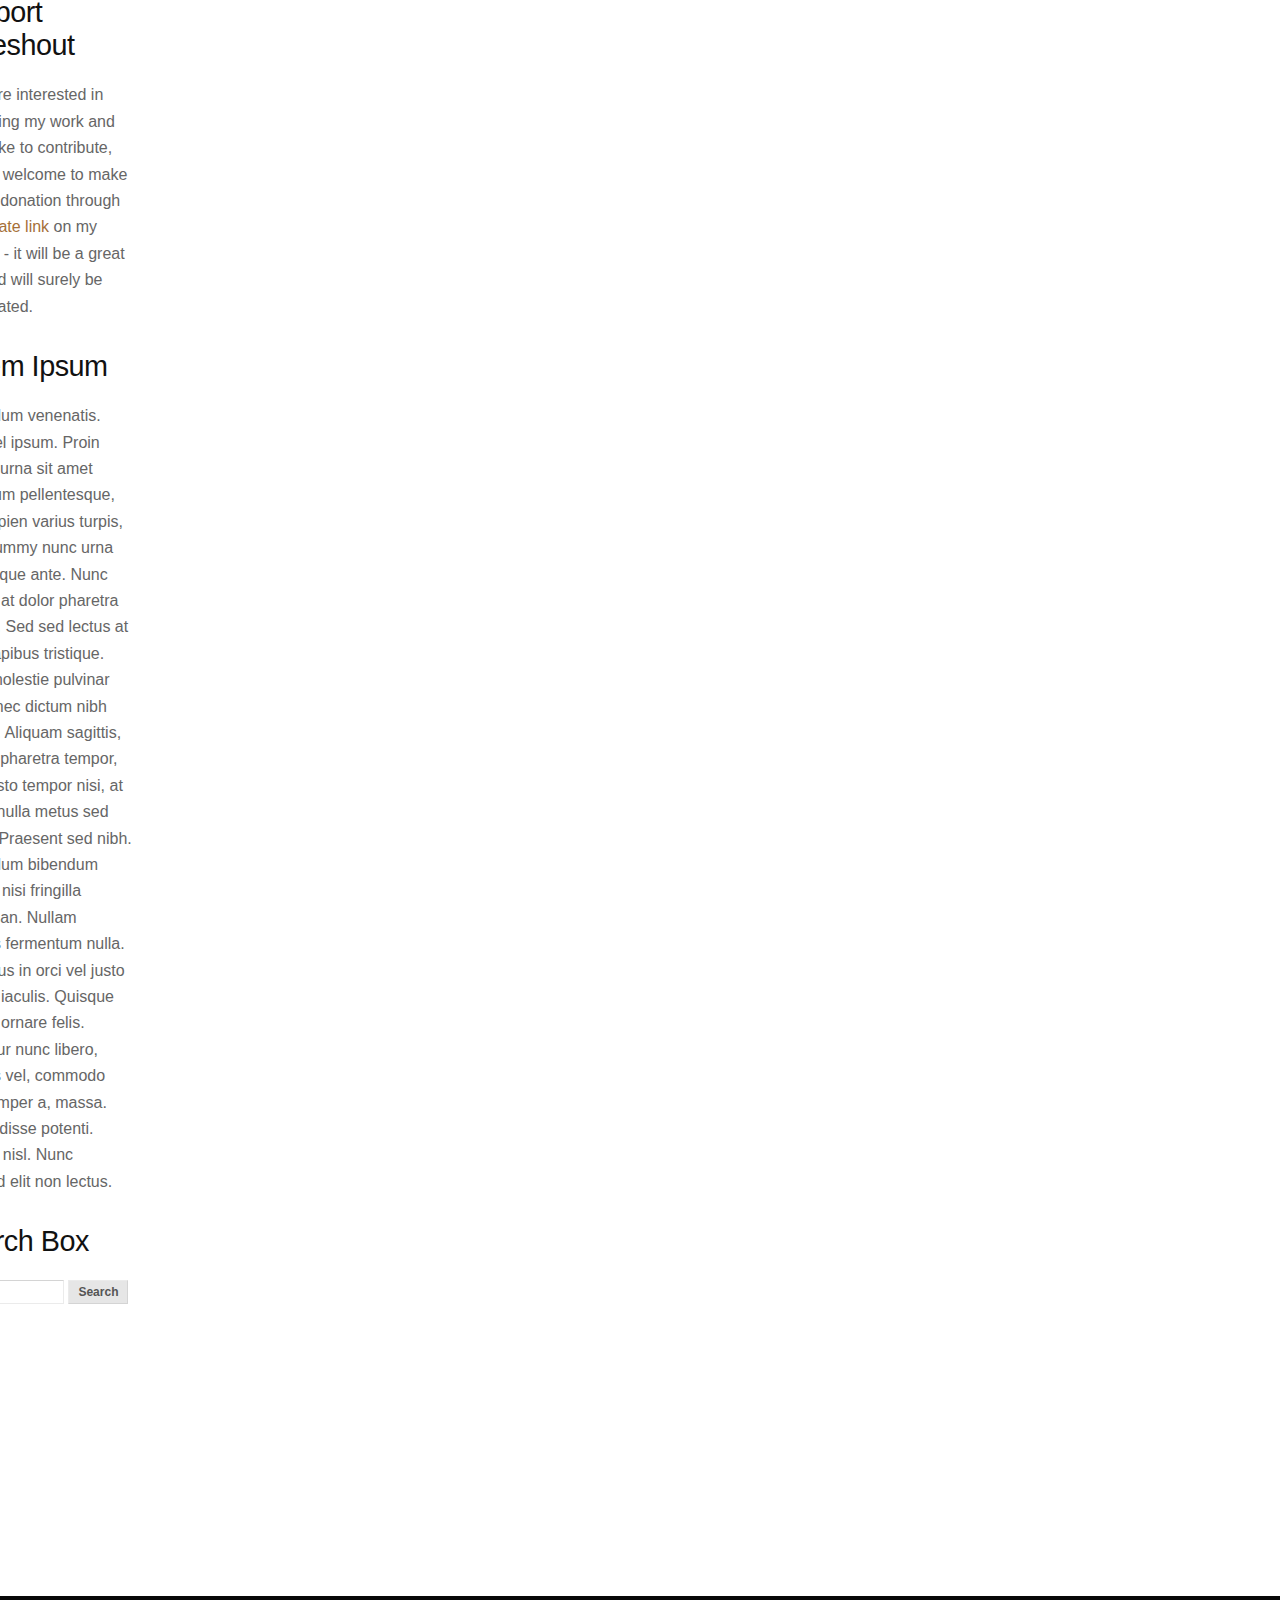
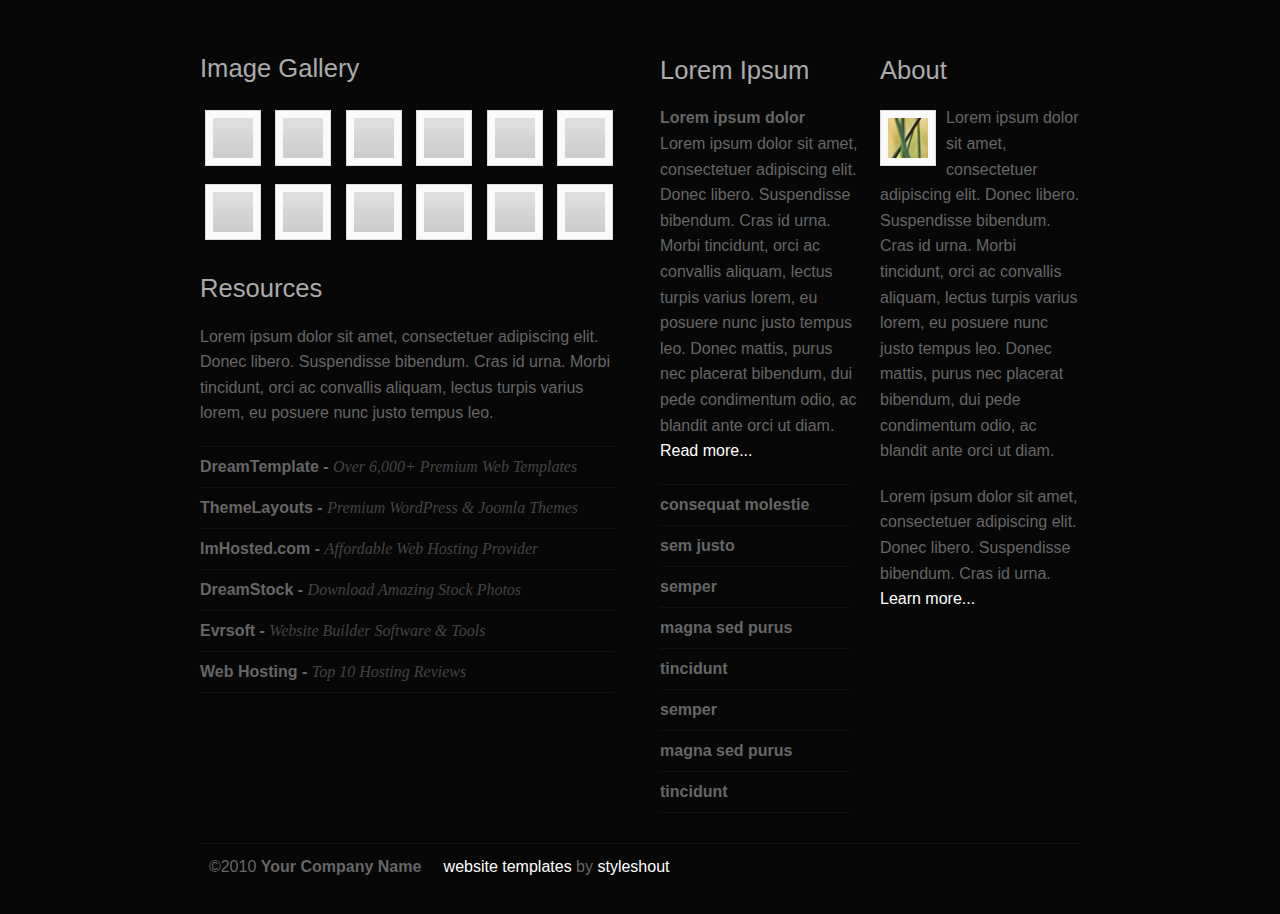
==== commit 1e185507: "minor padding" ====
--- a/plonetheme/unbound11/static/index.html
+++ b/plonetheme/unbound11/static/index.html
@@ -25,8 +25,8 @@
 		<img alt="header photo" src="images/header-photo.jpg" width="890" height="290" />
 		</div>
 		
-		<h1 id="logo-text"><a href="index.html" title="">Unbound</a></h1>		
-		<p id="intro">Put your favorite slogan here...</p>		
+		<h1 id="logo-text"><a href="index.html" title="">Catalyst Paper</a></h1>		
+		<p id="intro">Full Participation: Building the Architecture for Diversity and Community Engagement on Campus</p>		
 		
 		<div  id="nav">
 			<ul>
--- a/plonetheme/unbound11/static/unbound.css
+++ b/plonetheme/unbound11/static/unbound.css
@@ -1,3 +1,6 @@
+/* @override 
+	http://localhost:8080/Plone/++theme++plonetheme.unbound11/unbound.css */
+
 /* ----------------------------------------------
 	Template Name : Unbound
 	Template Code : S-0023
@@ -238,7 +241,9 @@
 	position: absolute;
 	margin: 0; padding: 0;		
 	width: 880px;	
-	left: 25px;	top: 0px;	
+	left: 25px;	top: 0px;	
+	background: transparent;
+	border: none;
 }
 #nav ul {
 	float: left;
@@ -334,6 +339,11 @@
 	width: 940px;
 	margin: 0 auto;	
 	text-align: left;
+}
+
+#content {
+	margin-left: 10px;
+	margin-right: 10px;
 }
 #contents {
 	float: left;
@@ -341,7 +351,10 @@
 	background: #fff url(images/content-bg.jpg) no-repeat;		
   margin: 0;
 }
-
+
+div#portal-column-content.width-full {
+margin: ;
+}
 .col-one {
 	margin-right: 480px;
 	padding-left: 25px;
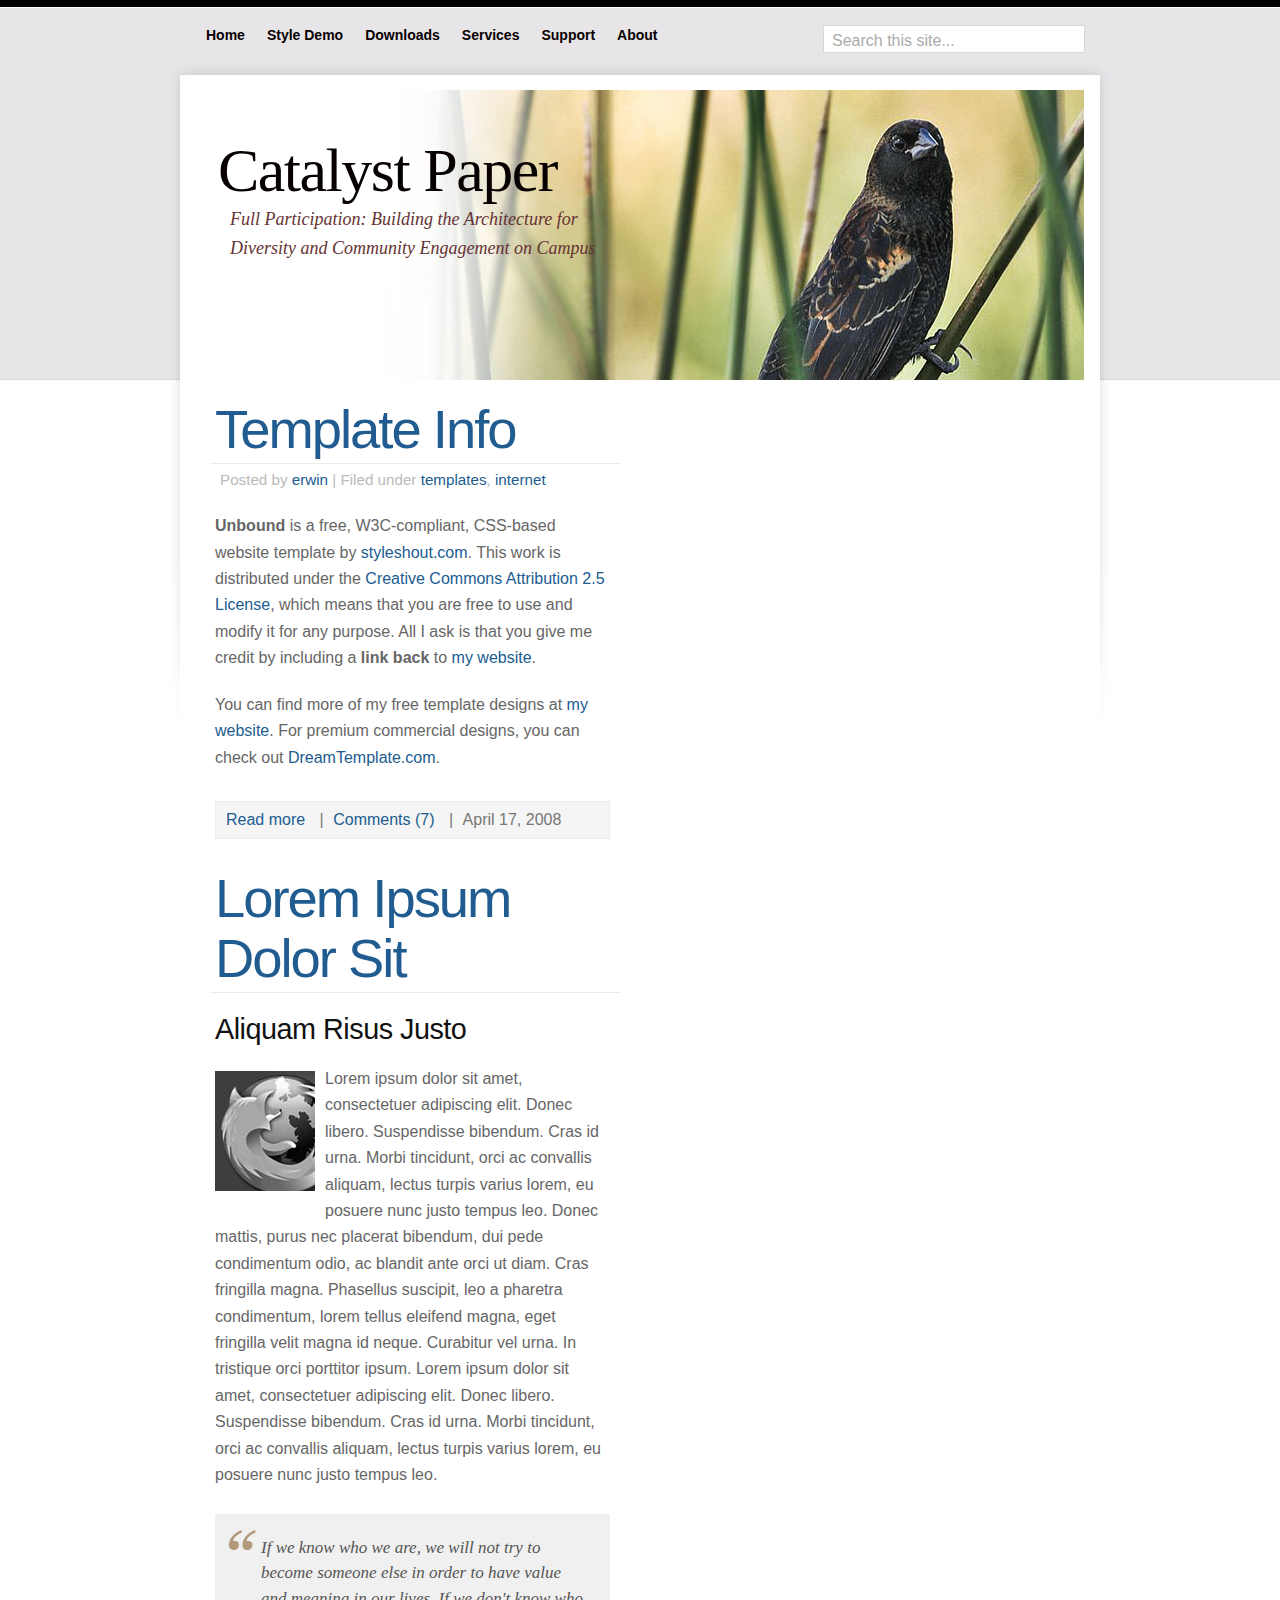
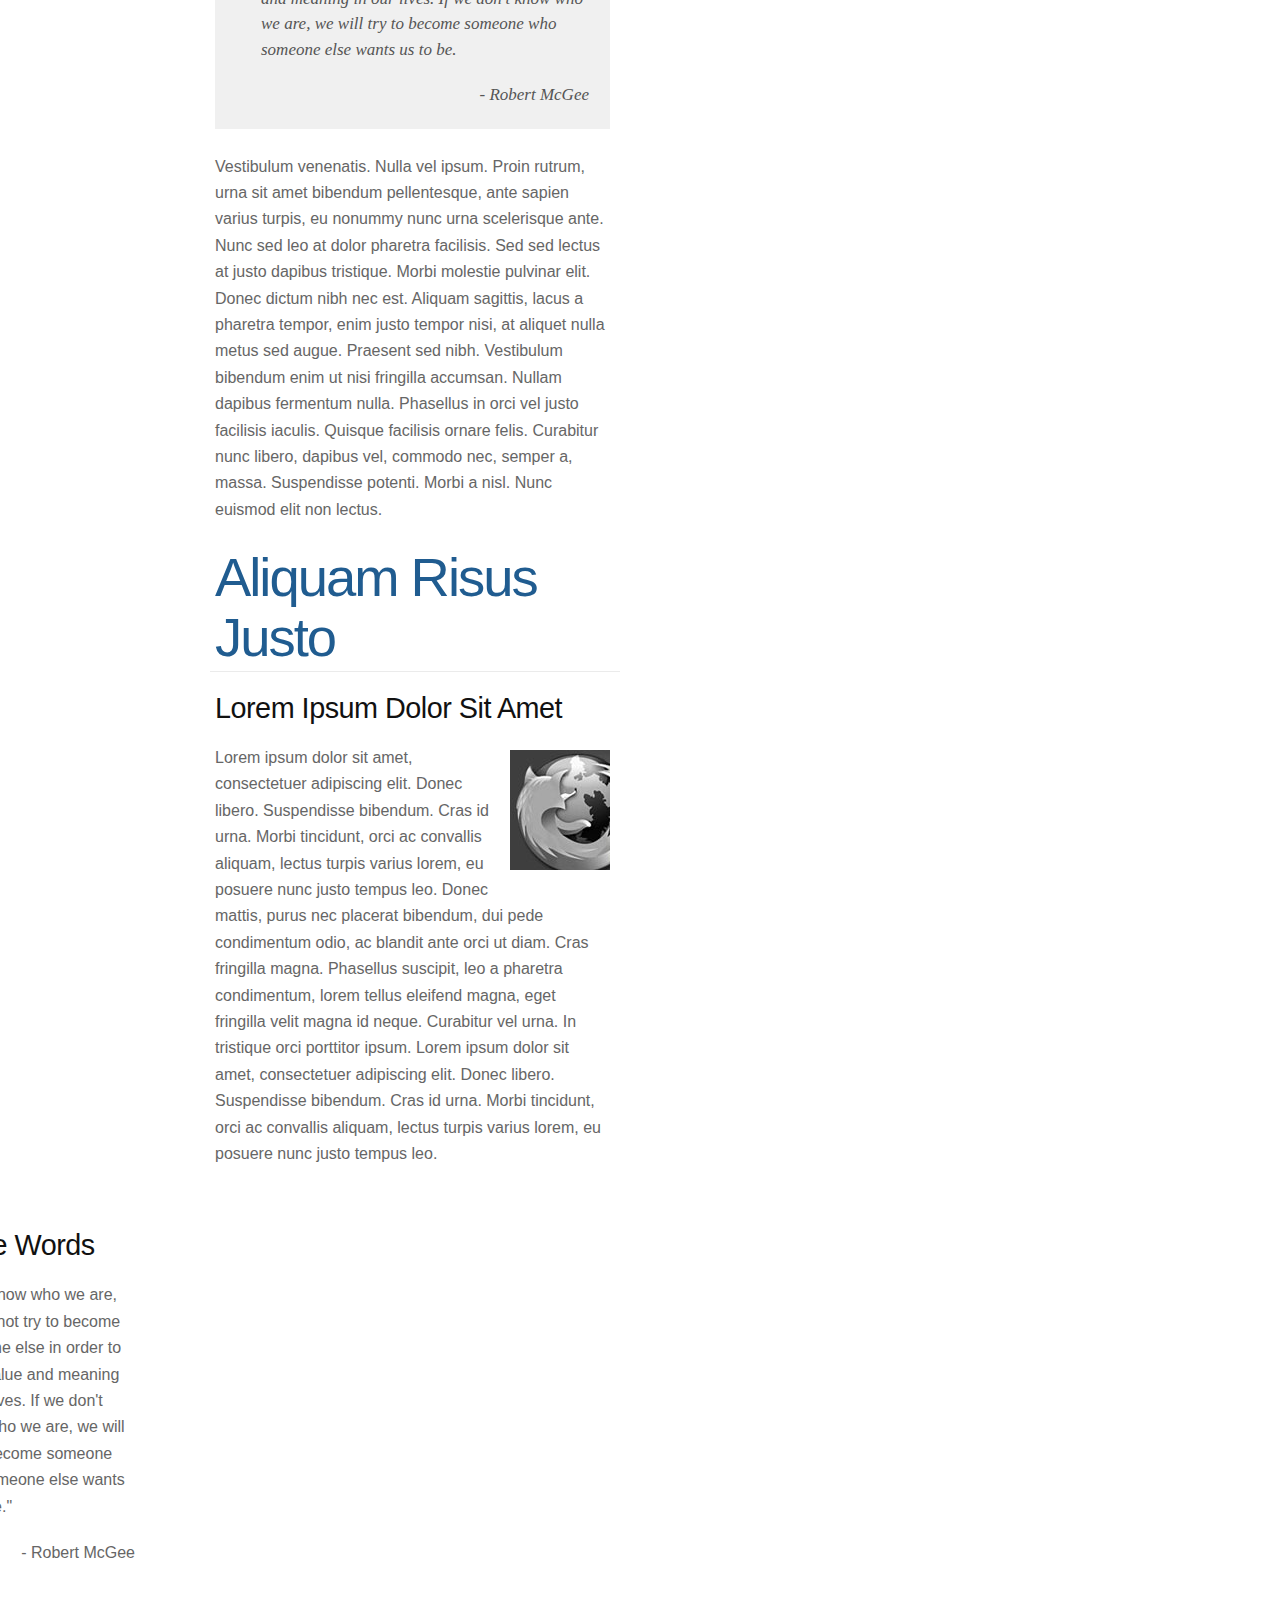
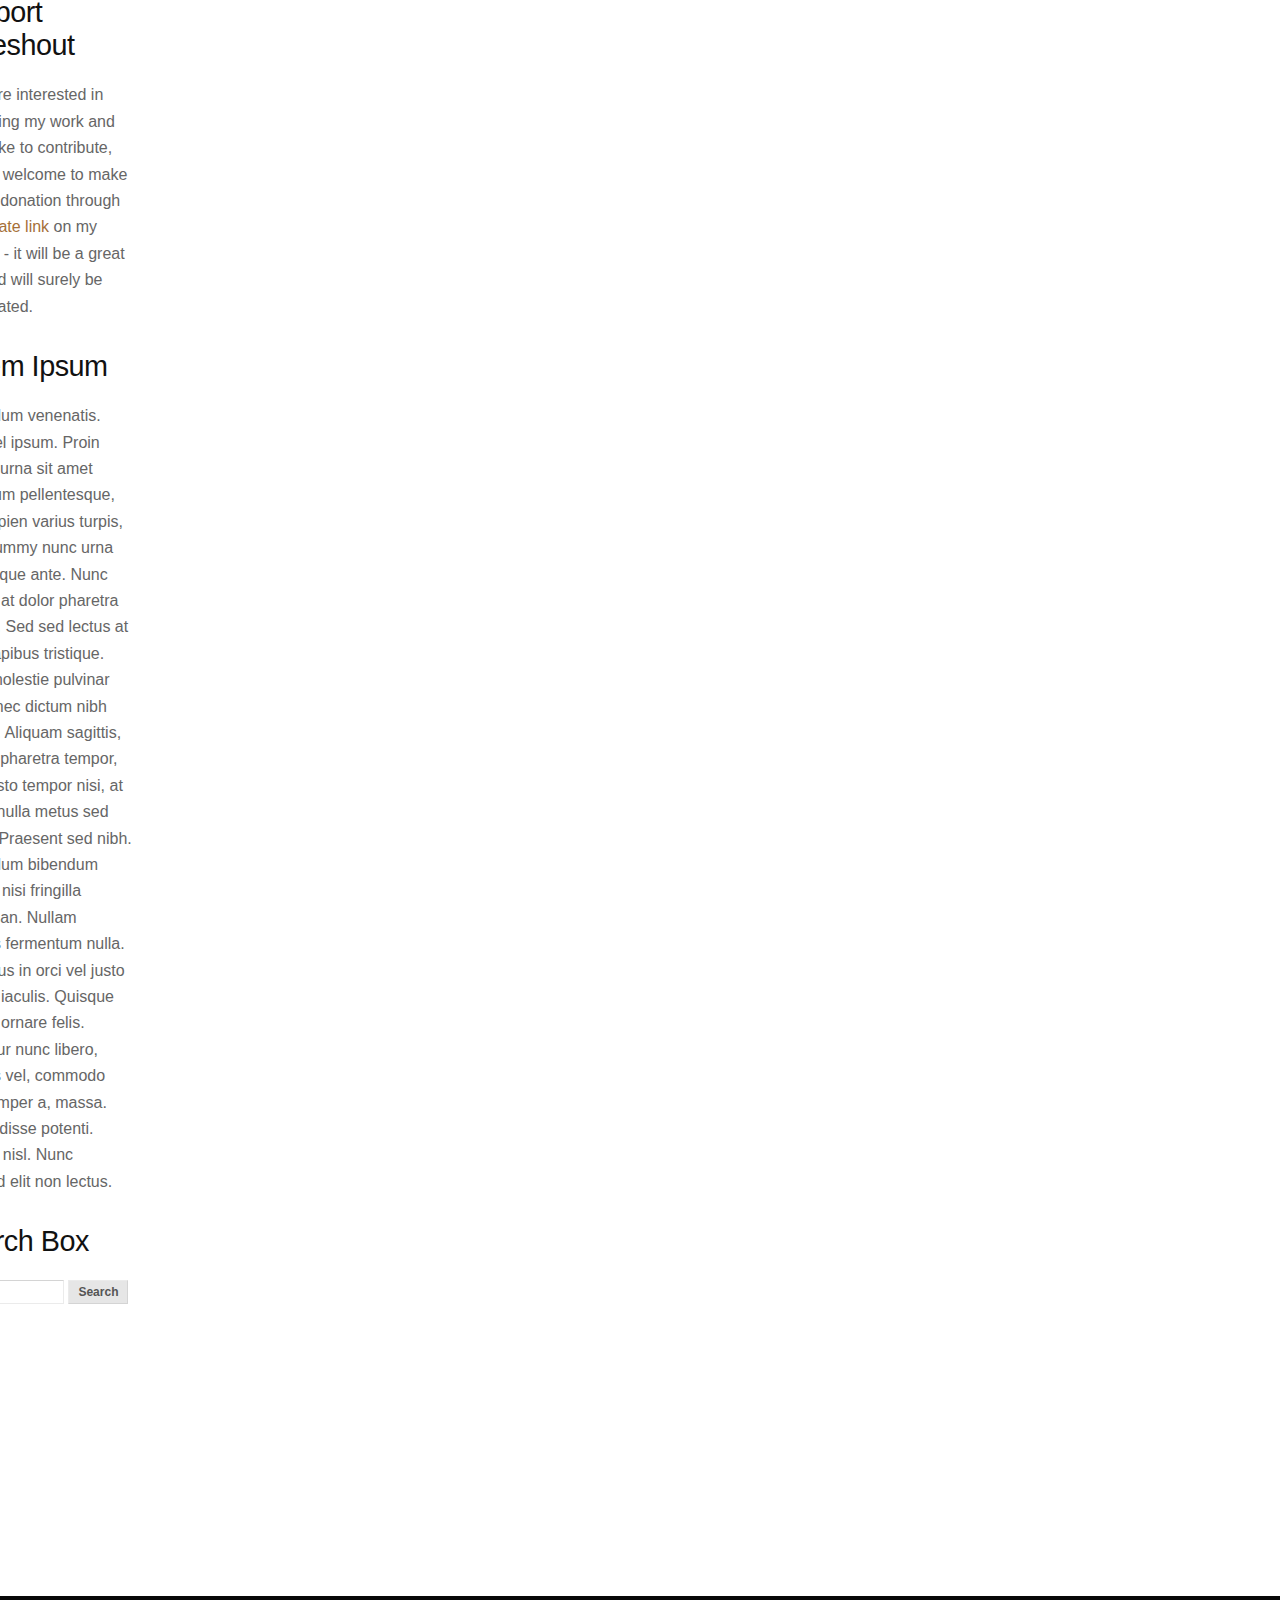
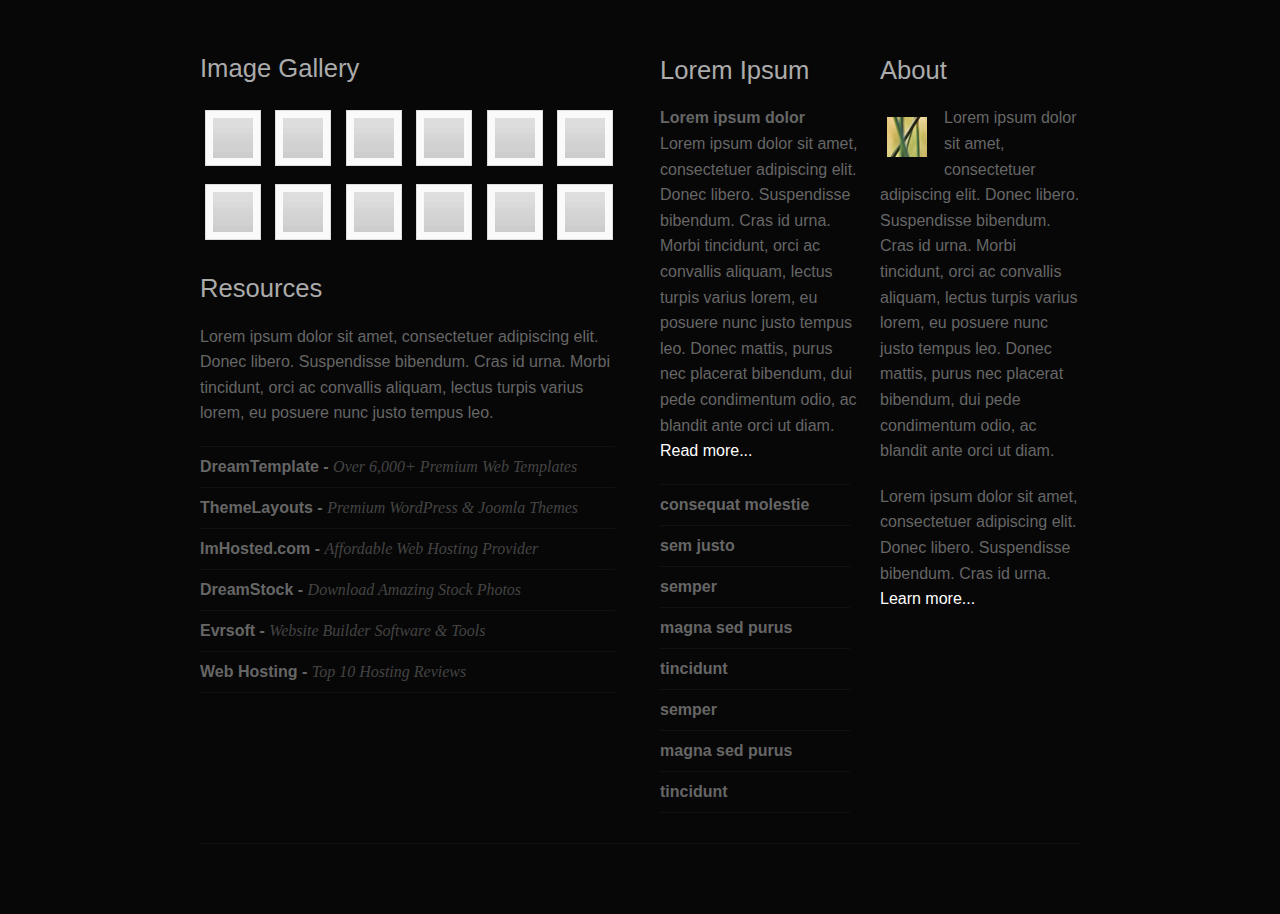
==== commit cb0fc4d9: "Link logo to site root." ====
--- a/plonetheme/unbound11/static/index.html
+++ b/plonetheme/unbound11/static/index.html
@@ -25,7 +25,7 @@
 		<img alt="header photo" src="images/header-photo.jpg" width="890" height="290" />
 		</div>
 		
-		<h1 id="logo-text"><a href="index.html" title="">Catalyst Paper</a></h1>		
+		<h1 id="logo-text"><a href="/" title="">Catalyst Paper</a></h1>		
 		<p id="intro">Full Participation: Building the Architecture for Diversity and Community Engagement on Campus</p>		
 		
 		<div  id="nav">
@@ -330,13 +330,7 @@
 						
 		</div>	
 	
-		<div id="footer-bottom">
-	
-			<p class="bottom-left">			
-			    &nbsp; &copy;2010 <strong>Your Company Name</strong> &nbsp; &nbsp;
-			    <a href="http://www.bluewebtemplates.com/" title="Website Templates">website templates</a> by <a href="http://www.styleshout.com/">styleshout</a>
-			</p>
-			
+		<div id="footer-bottom">		
 			<p class="bottom-right" >
 			</p>
 	
--- a/plonetheme/unbound11/static/unbound.css
+++ b/plonetheme/unbound11/static/unbound.css
@@ -36,7 +36,12 @@
 	color: #000;
 	border-bottom: 1px dotted #000;
 }
-
+
+#content a:link,
+dl.portlet a:link {
+color: #205c90;
+border-bottom: none;
+}
 /* Headers */
 h1, h2, h3 {
 	font: bold 1em/1.5em "Trebuchet MS", Tahoma, Arial, Sans-serif;
@@ -75,11 +80,7 @@
 }
 
 /* Images */
-img {
-	background: #fafafa;
-    border: 1px solid #dcdcdc;
-	padding: 8px;
-}
+
 img.float-right {
   	margin: 5px 0px 10px 10px;  
 }
@@ -580,7 +581,9 @@
   padding-bottom: 0px;
   font-size: 80%;
   background: transparent;
-  border: 0px;
+  border: 0px;
+  z-index: 999;
+  position: relative;
 }
 
 .searchSection input {
@@ -595,3 +598,7 @@
 }
 #contentActionMenus dl.actionMenu {
 }
+
+#ps_title .ps_tt_l {
+	letter-spacing: normal;
+}
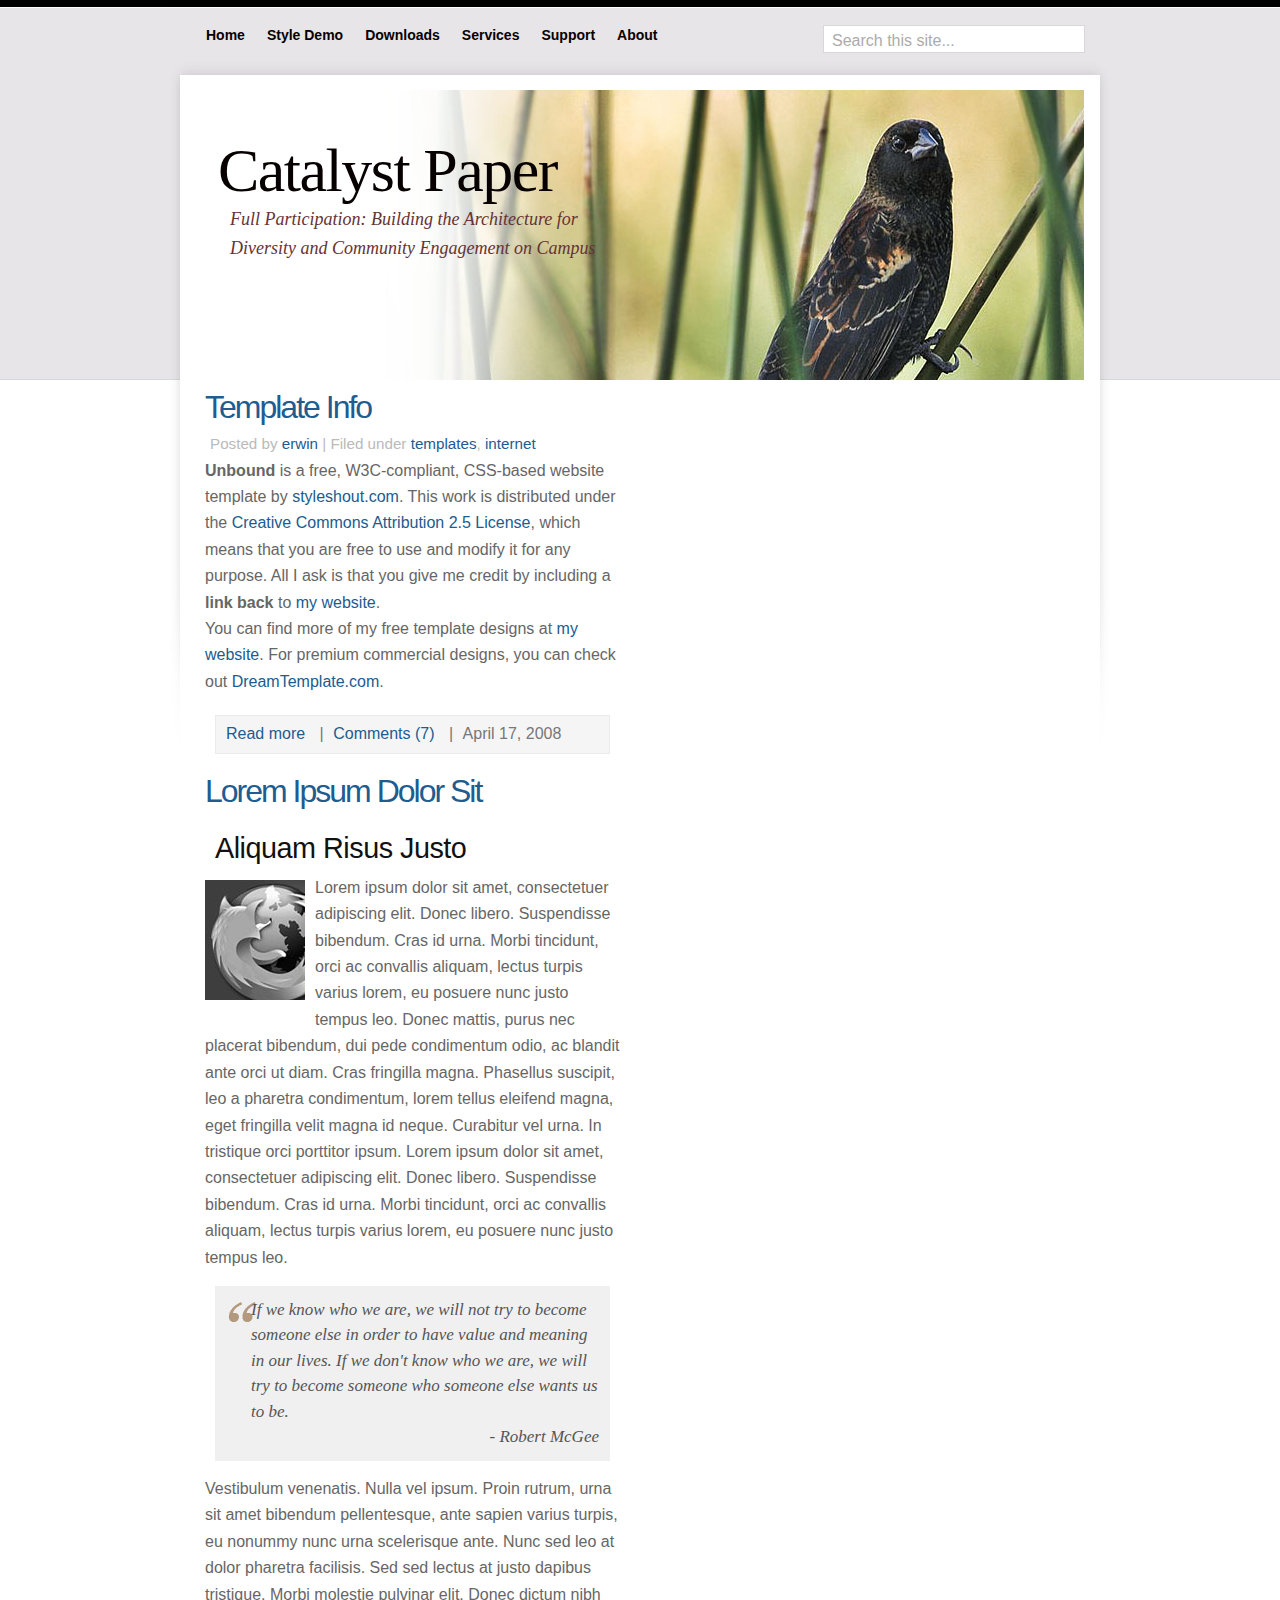
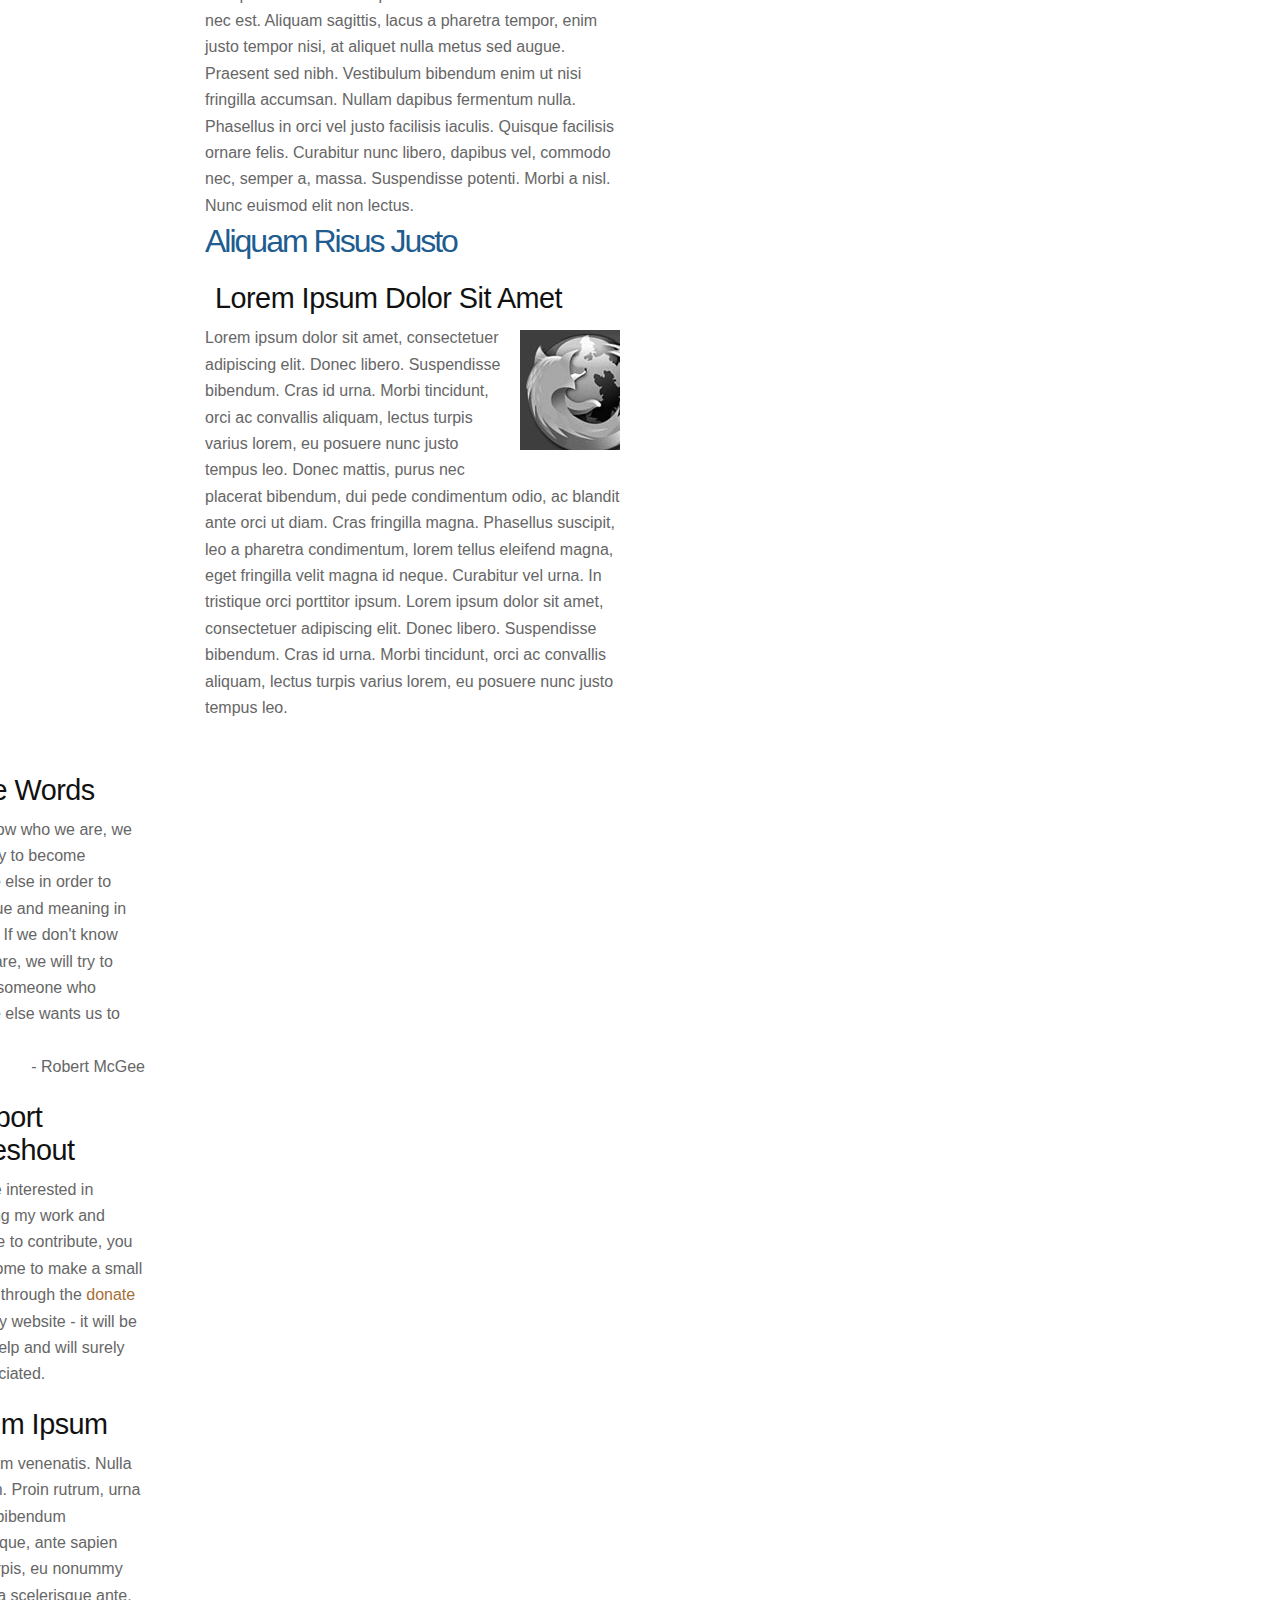
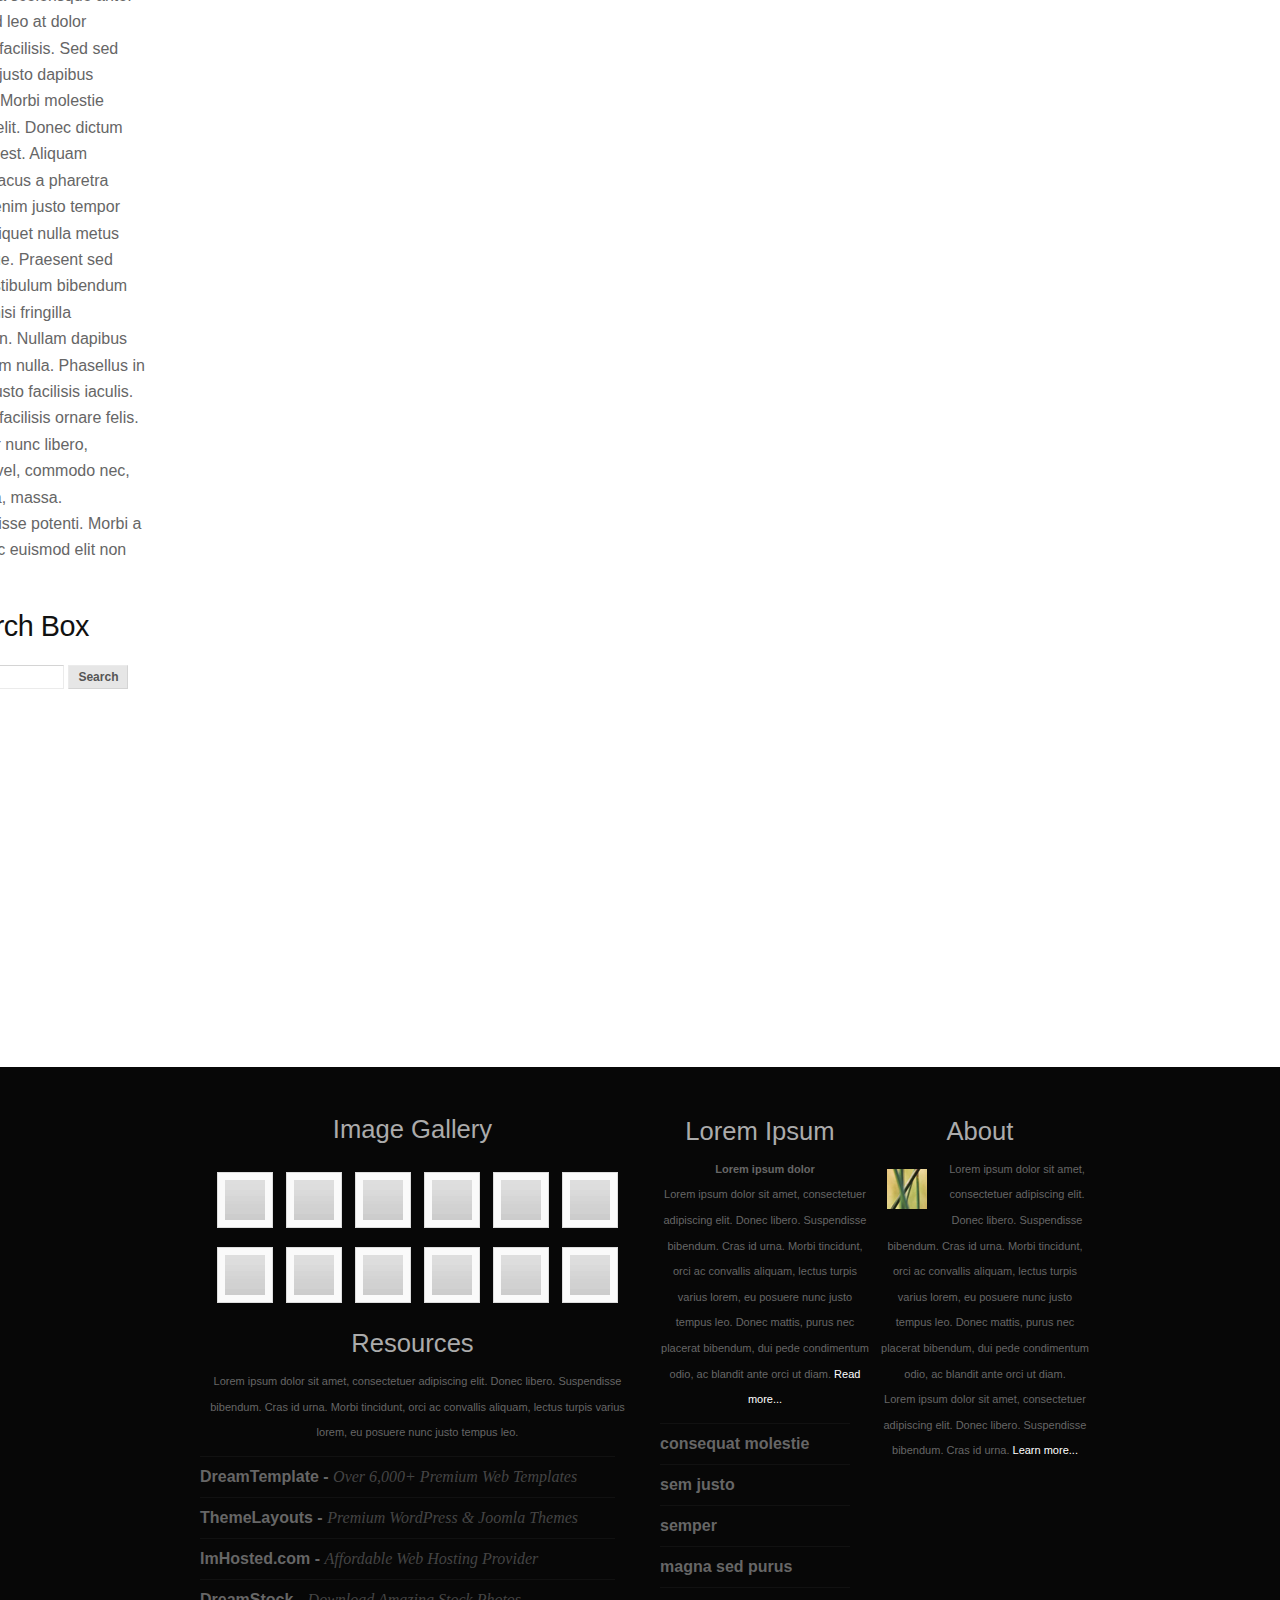
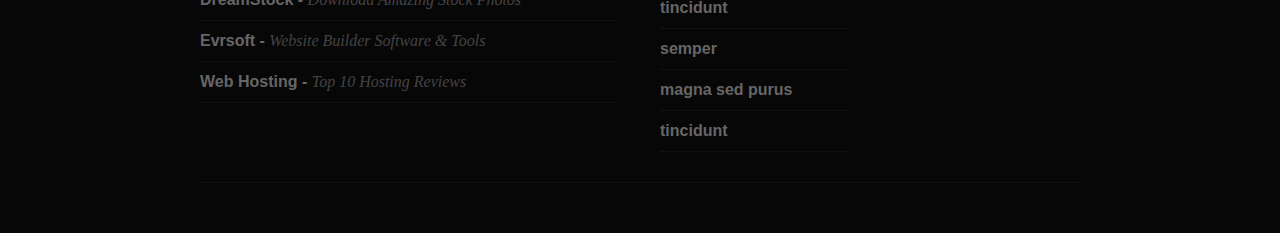
==== commit baf6e6ac: "Clean source code xhtml files" ====
--- a/plonetheme/unbound11/static/index.html
+++ b/plonetheme/unbound11/static/index.html
@@ -4,64 +4,62 @@
 
 <head>
 
-<title>Unbound</title>
-
-<meta http-equiv="content-type" content="application/xhtml+xml; charset=UTF-8" />
-<meta name="author" content="Erwin Aligam - styleshout.com" />
-<meta name="description" content="Site Description Here" />
-<meta name="keywords" content="keywords, here" />
-<meta name="robots" content="index, follow, noarchive" />
-<meta name="googlebot" content="noarchive" />
-
-<link rel="stylesheet" href="unbound.css" type="text/css" />
+    <title>Unbound</title>
+    <meta http-equiv="content-type" content="application/xhtml+xml; charset=UTF-8" />
+    <meta name="author" content="Erwin Aligam - styleshout.com" />
+    <meta name="description" content="Site Description Here" />
+    <meta name="keywords" content="keywords, here" />
+    <meta name="robots" content="index, follow, noarchive" />
+    <meta name="googlebot" content="noarchive" />
+    <link rel="stylesheet" href="unbound.css" type="text/css" />
 
 </head>
 <body>
 
-	<!-- header starts-->
-	<div id="header-wrap">			
-				
-		<div id="header-photo">
-		<img alt="header photo" src="images/header-photo.jpg" width="890" height="290" />
-		</div>
-		
-		<h1 id="logo-text"><a href="/" title="">Catalyst Paper</a></h1>		
-		<p id="intro">Full Participation: Building the Architecture for Diversity and Community Engagement on Campus</p>		
-		
-		<div  id="nav">
-			<ul>
-				<li id="current"><a href="index.html">Home</a></li>
-				<li><a href="style.html">Style Demo</a></li>
-				<li><a href="index.html">Downloads</a></li>
-				<li><a href="index.html">Services</a></li>
-				<li><a href="index.html">Support</a></li>
-				<li><a href="index.html">About</a></li>		
-			</ul>		
-		</div>		
-		
-		<form id="quick-search" action="index.html" method="get" >
-			<p>
-			<label for="qsearch">Search:</label>
-			<input class="tbox" id="qsearch" type="text" name="qsearch" value="Search this site..." title="Start typing and hit ENTER" />
-			<input class="btn" type="submit" value="Submit" />
-			</p>
-		</form>				
-	
-	<!-- header ends here -->
-	</div>
-	
-	<!-- content starts -->
+    <!-- header starts-->
+    <div id="header-wrap">
+
+        <div id="header-photo">
+        <img alt="header photo" src="images/header-photo.jpg" width="890" height="290" />
+        </div>
+
+        <h1 id="logo-text"><a href="/" title="">Catalyst Paper</a></h1>
+        <p id="intro">Full Participation: Building the Architecture for Diversity and Community Engagement on Campus</p>
+
+        <div  id="nav">
+            <ul>
+                <li id="current"><a href="index.html">Home</a></li>
+                <li><a href="style.html">Style Demo</a></li>
+                <li><a href="index.html">Downloads</a></li>
+                <li><a href="index.html">Services</a></li>
+                <li><a href="index.html">Support</a></li>
+                <li><a href="index.html">About</a></li>
+            </ul>
+        </div>
+
+        <form id="quick-search" action="index.html" method="get" >
+            <p>
+            <label for="qsearch">Search:</label>
+            <input class="tbox" id="qsearch" type="text" name="qsearch" value="Search this site..." title="Start typing and hit ENTER" />
+            <input class="btn" type="submit" value="Submit" />
+            </p>
+        </form>
+
+    <!-- header ends here -->
+    </div>
+
+    <!-- content starts -->
   <div id="content-outer" class="clear">
     <div id="content-wrapper">
-	    <div id="contents">
-		<!-- column-one -->
-		<div id="content"><div class="col-one">
-				
-			<a name="TemplateInfo"></a>
-			<h2><a href="index.html">Template Info</a></h2>
-			
-			<p class="post-info">Posted by <a href="index.html">erwin</a> | Filed under <a href="index.html">templates</a>, <a href="index.html">internet</a>  </p>
-				
+        <div id="contents">
+        <!-- column-one -->
+        <div id="content"><div class="col-one">
+
+            <a name="TemplateInfo"></a>
+            <h2><a href="index.html">Template Info</a></h2>
+
+            <p class="post-info">Posted by <a href="index.html">erwin</a> | Filed under <a href="index.html">templates</a>, <a href="index.html">internet</a>  </p>
+
             <p><strong>Unbound</strong> is a free, W3C-compliant, CSS-based website template
             by <a href="http://www.styleshout.com/">styleshout.com</a>. This work is
             distributed under the <a rel="license" href="http://creativecommons.org/licenses/by/2.5/">
@@ -75,84 +73,84 @@
             For premium commercial designs, you can check out
             <a href="http://www.dreamtemplate.com" title="Website Templates">DreamTemplate.com</a>.
             </p>
-				
-			<p class="postmeta">		
-			<a href="index.html" class="readmore">Read more</a> |
-			<a href="index.html" class="comments">Comments (7)</a> |				
-			<span class="date">April 17, 2008</span>	
-			</p>
-			
-			<h2><a href="index.html">Lorem Ipsum Dolor Sit</a></h2>
-			
-			<h3>Aliquam Risus Justo</h3>
-			<p><a href="http://getfirefox.com/"><img src="images/firefox-gray.jpg" width="100" height="120" alt="firefox" class="float-left" /></a>
-			Lorem ipsum dolor sit amet, consectetuer adipiscing elit. Donec libero. Suspendisse bibendum. 
-			Cras id urna. Morbi tincidunt, orci ac convallis aliquam, lectus turpis varius lorem, eu 
-			posuere nunc justo tempus leo. Donec mattis, purus nec placerat bibendum, dui pede condimentum 
-			odio, ac blandit ante orci ut diam. Cras fringilla magna. Phasellus suscipit, leo a pharetra 
-			condimentum, lorem tellus eleifend magna, eget fringilla velit magna id neque. Curabitur vel urna. 
-			In tristique orci porttitor ipsum. Lorem ipsum dolor sit amet, consectetuer adipiscing elit. Donec libero. Suspendisse bibendum. 
-			Cras id urna. Morbi tincidunt, orci ac convallis aliquam, lectus turpis varius lorem, eu 
-			posuere nunc justo tempus leo. 				
-			</p>
-			
-			<blockquote>
-			<p>If we know who we are, we will not try to become someone else in order to have
-			value and meaning in our lives. If we don't know who we are, we will try to 
-			become someone who someone else wants us to be.</p>
-			<p class="align-right"> - Robert McGee</p>
-			</blockquote>
-			
-			<p>
-			Vestibulum venenatis. Nulla vel ipsum. Proin rutrum, urna sit amet bibendum 
-			pellentesque, ante sapien varius turpis, eu nonummy nunc urna scelerisque ante. 
-			Nunc sed leo at dolor pharetra facilisis. Sed sed lectus at justo dapibus tristique. 
-			Morbi molestie pulvinar elit. Donec dictum nibh nec est. Aliquam sagittis, lacus 
-			a pharetra tempor, enim justo tempor nisi, at aliquet nulla metus sed augue. 
-			Praesent sed nibh. Vestibulum bibendum enim ut nisi fringilla accumsan. 
-			Nullam dapibus fermentum nulla. Phasellus in orci vel justo facilisis iaculis. 
-			Quisque facilisis ornare felis. Curabitur nunc libero, dapibus vel, commodo nec, 
-			semper a, massa. Suspendisse potenti. Morbi a nisl. Nunc euismod elit non lectus. 				
-			</p>
-			
-			<h2><a href="index.html">Aliquam Risus Justo</a></h2>
-			
-			<h3>Lorem Ipsum Dolor Sit Amet</h3>
-			<p><a href="http://getfirefox.com/"><img src="images/firefox-gray.jpg" width="100" height="120" alt="firefox" class="float-right" /></a>
-			Lorem ipsum dolor sit amet, consectetuer adipiscing elit. Donec libero. Suspendisse bibendum. 
-			Cras id urna. Morbi tincidunt, orci ac convallis aliquam, lectus turpis varius lorem, eu 
-			posuere nunc justo tempus leo. Donec mattis, purus nec placerat bibendum, dui pede condimentum 
-			odio, ac blandit ante orci ut diam. Cras fringilla magna. Phasellus suscipit, leo a pharetra 
-			condimentum, lorem tellus eleifend magna, eget fringilla velit magna id neque. Curabitur vel urna. 
-			In tristique orci porttitor ipsum. Lorem ipsum dolor sit amet, consectetuer adipiscing elit. Donec libero. Suspendisse bibendum. 
-			Cras id urna. Morbi tincidunt, orci ac convallis aliquam, lectus turpis varius lorem, eu 
-			posuere nunc justo tempus leo. 				
-			</p>
-			
-		</div></div>
-		
-		<!-- column-two -->
-		<div class="col-two">
-				
-			<h3>Sidebar Menu</h3>
-			<ul class="sidemenu">				
-				<li><a href="index.html">Home</a></li>
-				<li><a href="index.html#TemplateInfo">TemplateInfo</a></li>
-				<li><a href="style.html">Style Demo</a></li>
-				<li><a href="http://www.styleshout.com/">More Free Templates</a></li>	
-				<li><a href="http://www.dreamtemplate.com" title="Web Templates">Web Templates</a></li>
-			</ul>
+
+            <p class="postmeta">
+            <a href="index.html" class="readmore">Read more</a> |
+            <a href="index.html" class="comments">Comments (7)</a> |
+            <span class="date">April 17, 2008</span>
+            </p>
+
+            <h2><a href="index.html">Lorem Ipsum Dolor Sit</a></h2>
+
+            <h3>Aliquam Risus Justo</h3>
+            <p><a href="http://getfirefox.com/"><img src="images/firefox-gray.jpg" width="100" height="120" alt="firefox" class="float-left" /></a>
+            Lorem ipsum dolor sit amet, consectetuer adipiscing elit. Donec libero. Suspendisse bibendum. 
+            Cras id urna. Morbi tincidunt, orci ac convallis aliquam, lectus turpis varius lorem, eu 
+            posuere nunc justo tempus leo. Donec mattis, purus nec placerat bibendum, dui pede condimentum 
+            odio, ac blandit ante orci ut diam. Cras fringilla magna. Phasellus suscipit, leo a pharetra 
+            condimentum, lorem tellus eleifend magna, eget fringilla velit magna id neque. Curabitur vel urna. 
+            In tristique orci porttitor ipsum. Lorem ipsum dolor sit amet, consectetuer adipiscing elit. Donec libero. Suspendisse bibendum. 
+            Cras id urna. Morbi tincidunt, orci ac convallis aliquam, lectus turpis varius lorem, eu 
+            posuere nunc justo tempus leo.
+            </p>
+
+            <blockquote>
+            <p>If we know who we are, we will not try to become someone else in order to have
+            value and meaning in our lives. If we don't know who we are, we will try to 
+            become someone who someone else wants us to be.</p>
+            <p class="align-right"> - Robert McGee</p>
+            </blockquote>
+
+            <p>
+            Vestibulum venenatis. Nulla vel ipsum. Proin rutrum, urna sit amet bibendum 
+            pellentesque, ante sapien varius turpis, eu nonummy nunc urna scelerisque ante. 
+            Nunc sed leo at dolor pharetra facilisis. Sed sed lectus at justo dapibus tristique. 
+            Morbi molestie pulvinar elit. Donec dictum nibh nec est. Aliquam sagittis, lacus 
+            a pharetra tempor, enim justo tempor nisi, at aliquet nulla metus sed augue. 
+            Praesent sed nibh. Vestibulum bibendum enim ut nisi fringilla accumsan. 
+            Nullam dapibus fermentum nulla. Phasellus in orci vel justo facilisis iaculis. 
+            Quisque facilisis ornare felis. Curabitur nunc libero, dapibus vel, commodo nec, 
+            semper a, massa. Suspendisse potenti. Morbi a nisl. Nunc euismod elit non lectus.
+            </p>
+
+            <h2><a href="index.html">Aliquam Risus Justo</a></h2>
+            
+            <h3>Lorem Ipsum Dolor Sit Amet</h3>
+            <p><a href="http://getfirefox.com/"><img src="images/firefox-gray.jpg" width="100" height="120" alt="firefox" class="float-right" /></a>
+            Lorem ipsum dolor sit amet, consectetuer adipiscing elit. Donec libero. Suspendisse bibendum. 
+            Cras id urna. Morbi tincidunt, orci ac convallis aliquam, lectus turpis varius lorem, eu 
+            posuere nunc justo tempus leo. Donec mattis, purus nec placerat bibendum, dui pede condimentum 
+            odio, ac blandit ante orci ut diam. Cras fringilla magna. Phasellus suscipit, leo a pharetra 
+            condimentum, lorem tellus eleifend magna, eget fringilla velit magna id neque. Curabitur vel urna. 
+            In tristique orci porttitor ipsum. Lorem ipsum dolor sit amet, consectetuer adipiscing elit. Donec libero. Suspendisse bibendum. 
+            Cras id urna. Morbi tincidunt, orci ac convallis aliquam, lectus turpis varius lorem, eu 
+            posuere nunc justo tempus leo.
+            </p>
+
+        </div></div>
+
+        <!-- column-two -->
+        <div class="col-two">
+
+            <h3>Sidebar Menu</h3>
+            <ul class="sidemenu">
+                <li><a href="index.html">Home</a></li>
+                <li><a href="index.html#TemplateInfo">TemplateInfo</a></li>
+                <li><a href="style.html">Style Demo</a></li>
+                <li><a href="http://www.styleshout.com/">More Free Templates</a></li>
+                <li><a href="http://www.dreamtemplate.com" title="Web Templates">Web Templates</a></li>
+            </ul>
 
             <h3>Links</h3>
-			<ul class="sidemenu">
-				<li><a href="http://www.PDPhoto.org/">PDPhoto</a></li>
-				<li><a href="http://www.alistapart.com">Alistapart</a></li>
-				<li><a href="http://www.cssremix.com">CSS Remix</a></li>
-				<li><a href="http://www.cssmania.com/">CSS Mania</a></li>
-			</ul>
-				
-			<h3>Sponsors</h3>
-			<ul class="sidemenu">
+            <ul class="sidemenu">
+                <li><a href="http://www.PDPhoto.org/">PDPhoto</a></li>
+                <li><a href="http://www.alistapart.com">Alistapart</a></li>
+                <li><a href="http://www.cssremix.com">CSS Remix</a></li>
+                <li><a href="http://www.cssmania.com/">CSS Mania</a></li>
+            </ul>
+
+            <h3>Sponsors</h3>
+            <ul class="sidemenu">
                 <li><a href="http://www.dreamtemplate.com" title="Website Templates">DreamTemplate <br />
                 <span>Over 6,000+ Premium Web Templates</span></a>
                 </li>
@@ -171,99 +169,99 @@
                 <li><a href="http://www.webhostingwp.com" title="Web Hosting">Web Hosting <br />
                 <span>Top 10 Hosting Reviews</span></a>
                 </li>
-			</ul>
-
-			<h3>Lorem Ipsum</h3>		
-			
-			<p>
-			Vestibulum venenatis. Nulla vel ipsum. Proin rutrum, urna sit amet bibendum 
-			pellentesque, ante sapien varius turpis, eu nonummy nunc urna scelerisque ante. 
-			Nunc sed leo at dolor pharetra facilisis. Sed sed lectus at justo dapibus tristique. 
-			Morbi molestie pulvinar elit. Donec dictum nibh nec est. Aliquam sagittis, lacus 
-			a pharetra tempor, enim justo tempor nisi, at aliquet nulla metus sed augue. 
-			Praesent sed nibh. Vestibulum bibendum enim ut nisi fringilla accumsan. 
-			Nullam dapibus fermentum nulla. Phasellus in orci vel justo facilisis iaculis. 
-			Quisque facilisis ornare felis. Curabitur nunc libero, dapibus vel, commodo nec, 
-			semper a, massa. Suspendisse potenti. Morbi a nisl. Nunc euismod elit non lectus. 				
-			</p>	
-			
-		</div>
-		
-		<!-- column-three -->
-		<div class="col-three">
-			
-			<h3>Wise Words</h3>
-			<p>&quot;If we know who we are, we will not try to become someone else in order to have
-			value and meaning in our lives. If we don't know who we are, we will try to 
-			become someone who someone else wants us to be.&quot; </p>
-			
-			<p class="align-right"> - Robert McGee</p>
-					
-			<h3>Support Styleshout</h3>
-			<p>If you are interested in supporting my work and would like to contribute, you are
-			welcome to make a small donation through the 
-			<a href="http://www.styleshout.com/">donate link</a> on my website - it will 
-			be a great help and will surely be appreciated.</p>	
-			
-			<h3>Lorem Ipsum</h3>
-			
-			<p>
-			Vestibulum venenatis. Nulla vel ipsum. Proin rutrum, urna sit amet bibendum 
-			pellentesque, ante sapien varius turpis, eu nonummy nunc urna scelerisque ante. 
-			Nunc sed leo at dolor pharetra facilisis. Sed sed lectus at justo dapibus tristique. 
-			Morbi molestie pulvinar elit. Donec dictum nibh nec est. Aliquam sagittis, lacus 
-			a pharetra tempor, enim justo tempor nisi, at aliquet nulla metus sed augue. 
-			Praesent sed nibh. Vestibulum bibendum enim ut nisi fringilla accumsan. 
-			Nullam dapibus fermentum nulla. Phasellus in orci vel justo facilisis iaculis. 
-			Quisque facilisis ornare felis. Curabitur nunc libero, dapibus vel, commodo nec, 
-			semper a, massa. Suspendisse potenti. Morbi a nisl. Nunc euismod elit non lectus. 				
-			</p>
-			
-			<h3>Search Box</h3>	
-			<form action="#" class="searchform">
-				<p>
-				<input name="search_query" class="textbox" type="text" />
-  				<input name="search" class="button" value="Search" type="submit" />
-				</p>			
-			</form>							
-			
-		</div>	
-	
-	<!-- contents end here -->	
+            </ul>
+
+            <h3>Lorem Ipsum</h3>
+
+            <p>
+            Vestibulum venenatis. Nulla vel ipsum. Proin rutrum, urna sit amet bibendum 
+            pellentesque, ante sapien varius turpis, eu nonummy nunc urna scelerisque ante. 
+            Nunc sed leo at dolor pharetra facilisis. Sed sed lectus at justo dapibus tristique. 
+            Morbi molestie pulvinar elit. Donec dictum nibh nec est. Aliquam sagittis, lacus 
+            a pharetra tempor, enim justo tempor nisi, at aliquet nulla metus sed augue. 
+            Praesent sed nibh. Vestibulum bibendum enim ut nisi fringilla accumsan. 
+            Nullam dapibus fermentum nulla. Phasellus in orci vel justo facilisis iaculis. 
+            Quisque facilisis ornare felis. Curabitur nunc libero, dapibus vel, commodo nec, 
+            semper a, massa. Suspendisse potenti. Morbi a nisl. Nunc euismod elit non lectus.
+            </p>
+
+        </div>
+
+        <!-- column-three -->
+        <div class="col-three">
+
+            <h3>Wise Words</h3>
+            <p>&quot;If we know who we are, we will not try to become someone else in order to have
+            value and meaning in our lives. If we don't know who we are, we will try to 
+            become someone who someone else wants us to be.&quot; </p>
+
+            <p class="align-right"> - Robert McGee</p>
+
+            <h3>Support Styleshout</h3>
+            <p>If you are interested in supporting my work and would like to contribute, you are
+            welcome to make a small donation through the 
+            <a href="http://www.styleshout.com/">donate link</a> on my website - it will 
+            be a great help and will surely be appreciated.</p>    
+
+            <h3>Lorem Ipsum</h3>
+
+            <p>
+            Vestibulum venenatis. Nulla vel ipsum. Proin rutrum, urna sit amet bibendum 
+            pellentesque, ante sapien varius turpis, eu nonummy nunc urna scelerisque ante. 
+            Nunc sed leo at dolor pharetra facilisis. Sed sed lectus at justo dapibus tristique. 
+            Morbi molestie pulvinar elit. Donec dictum nibh nec est. Aliquam sagittis, lacus 
+            a pharetra tempor, enim justo tempor nisi, at aliquet nulla metus sed augue. 
+            Praesent sed nibh. Vestibulum bibendum enim ut nisi fringilla accumsan. 
+            Nullam dapibus fermentum nulla. Phasellus in orci vel justo facilisis iaculis. 
+            Quisque facilisis ornare felis. Curabitur nunc libero, dapibus vel, commodo nec, 
+            semper a, massa. Suspendisse potenti. Morbi a nisl. Nunc euismod elit non lectus.
+            </p>
+
+            <h3>Search Box</h3>    
+            <form action="#" class="searchform">
+                <p>
+                <input name="search_query" class="textbox" type="text" />
+                  <input name="search" class="button" value="Search" type="submit" />
+                </p>
+            </form>
+
+        </div>
+
+    <!-- contents end here -->
     </div>
-	</div></div>
-
-	<!-- footer starts here -->	
-	<div id="footer-wrapper">
-	
-		<!-- column-one -->
-		<div id="footer"><div class="col-one">	
-	
-			<h3>Image Gallery </h3>					
-				<p class="thumbs">
-					<a href="index.html"><img src="images/thumb.jpg" width="40" height="40" alt="thumbnail" /></a>
-					<a href="index.html"><img src="images/thumb.jpg" width="40" height="40" alt="thumbnail" /></a>
-					<a href="index.html"><img src="images/thumb.jpg" width="40" height="40" alt="thumbnail" /></a>
-					<a href="index.html"><img src="images/thumb.jpg" width="40" height="40" alt="thumbnail" /></a>
-					<a href="index.html"><img src="images/thumb.jpg" width="40" height="40" alt="thumbnail" /></a>
-					<a href="index.html"><img src="images/thumb.jpg" width="40" height="40" alt="thumbnail" /></a>	
-					<a href="index.html"><img src="images/thumb.jpg" width="40" height="40" alt="thumbnail" /></a>
-					<a href="index.html"><img src="images/thumb.jpg" width="40" height="40" alt="thumbnail" /></a>													
-					<a href="index.html"><img src="images/thumb.jpg" width="40" height="40" alt="thumbnail" /></a>
-					<a href="index.html"><img src="images/thumb.jpg" width="40" height="40" alt="thumbnail" /></a>
-					<a href="index.html"><img src="images/thumb.jpg" width="40" height="40" alt="thumbnail" /></a>	
-					<a href="index.html"><img src="images/thumb.jpg" width="40" height="40" alt="thumbnail" /></a>
-				</p>	
-		
-			<h3>Resources</h3>
+    </div></div>
+
+    <!-- footer starts here -->
+    <div id="footer-wrapper">
+
+        <!-- column-one -->
+        <div id="footer"><div class="col-one">
+
+            <h3>Image Gallery </h3>
+                <p class="thumbs">
+                    <a href="index.html"><img src="images/thumb.jpg" width="40" height="40" alt="thumbnail" /></a>
+                    <a href="index.html"><img src="images/thumb.jpg" width="40" height="40" alt="thumbnail" /></a>
+                    <a href="index.html"><img src="images/thumb.jpg" width="40" height="40" alt="thumbnail" /></a>
+                    <a href="index.html"><img src="images/thumb.jpg" width="40" height="40" alt="thumbnail" /></a>
+                    <a href="index.html"><img src="images/thumb.jpg" width="40" height="40" alt="thumbnail" /></a>
+                    <a href="index.html"><img src="images/thumb.jpg" width="40" height="40" alt="thumbnail" /></a>
+                    <a href="index.html"><img src="images/thumb.jpg" width="40" height="40" alt="thumbnail" /></a>
+                    <a href="index.html"><img src="images/thumb.jpg" width="40" height="40" alt="thumbnail" /></a>
+                    <a href="index.html"><img src="images/thumb.jpg" width="40" height="40" alt="thumbnail" /></a>
+                    <a href="index.html"><img src="images/thumb.jpg" width="40" height="40" alt="thumbnail" /></a>
+                    <a href="index.html"><img src="images/thumb.jpg" width="40" height="40" alt="thumbnail" /></a>
+                    <a href="index.html"><img src="images/thumb.jpg" width="40" height="40" alt="thumbnail" /></a>
+                </p>
+
+            <h3>Resources</h3>
 
                 <p>
                 Lorem ipsum dolor sit amet, consectetuer adipiscing elit. Donec libero. Suspendisse bibendum.
-			    Cras id urna. Morbi tincidunt, orci ac convallis aliquam, lectus turpis varius lorem, eu
-			    posuere nunc justo tempus leo.
+                Cras id urna. Morbi tincidunt, orci ac convallis aliquam, lectus turpis varius lorem, eu
+                posuere nunc justo tempus leo.
                 </p>
 
-				<ul class="footer-list">				
+                <ul class="footer-list">
                     <li><a href="http://www.dreamtemplate.com" title="Website Templates">DreamTemplate -
                     <span>Over 6,000+ Premium Web Templates</span></a>
                     </li>
@@ -282,62 +280,63 @@
                     <li><a href="http://www.webhostingwp.com" title="Web Hosting">Web Hosting -
                     <span>Top 10 Hosting Reviews</span></a>
                     </li>
-				</ul>			
-						
-		</div></div>
-		
-		<!-- column-two -->
-		<div class="col-two">
-		
-			<h3>Lorem Ipsum</h3>			
-			
-			<p>
-			<strong>Lorem ipsum dolor</strong> <br />
-			Lorem ipsum dolor sit amet, consectetuer adipiscing elit. Donec libero. Suspendisse bibendum. 
-			Cras id urna. Morbi tincidunt, orci ac convallis aliquam, lectus turpis varius lorem, eu 
-			posuere nunc justo tempus leo. Donec mattis, purus nec placerat bibendum, dui pede condimentum 
-			odio, ac blandit ante orci ut diam. <a href="index.html">Read more...</a>
-			</p>
-			
-			<ul class="footer-list">				
-				<li><a href="index.html">consequat molestie</a></li>
-				<li><a href="index.html">sem justo</a></li>
-				<li><a href="index.html">semper</a></li>
-				<li><a href="index.html">magna sed purus</a></li>
-				<li><a href="index.html">tincidunt</a></li>		
-				<li><a href="index.html">semper</a></li>
-				<li><a href="index.html">magna sed purus</a></li>
-				<li><a href="index.html">tincidunt</a></li>				
-			</ul>
-				
-		</div>		
-	
-		<!-- column-three -->
-		<div class="col-three">
-	
-			<h3>About</h3>			
-			
-			<p>
-			<a href="http://getfirefox.com/"><img src="images/thumb-2.jpg" width="40" height="40" alt="firefox" class="float-left" /></a>
-			Lorem ipsum dolor sit amet, consectetuer adipiscing elit. Donec libero. Suspendisse bibendum.
-			Cras id urna. Morbi tincidunt, orci ac convallis aliquam, lectus turpis varius lorem, eu 
-			posuere nunc justo tempus leo. Donec mattis, purus nec placerat bibendum, dui pede condimentum
-			odio, ac blandit ante orci ut diam.</p>
-			
-			<p>
-			Lorem ipsum dolor sit amet, consectetuer adipiscing elit. Donec libero. Suspendisse bibendum. 
-			Cras id urna. <a href="index.html">Learn more...</a></p>
-						
-		</div>	
-	
-		<div id="footer-bottom">		
-			<p class="bottom-right" >
-			</p>
-	
-		</div>	
-			
-	</div>
-	<!-- footer ends here -->
+                </ul>
+
+        </div></div>
+
+        <!-- column-two -->
+        <div class="col-two">
+
+            <h3>Lorem Ipsum</h3>
+
+            <p>
+            <strong>Lorem ipsum dolor</strong> <br />
+            Lorem ipsum dolor sit amet, consectetuer adipiscing elit. Donec libero. Suspendisse bibendum. 
+            Cras id urna. Morbi tincidunt, orci ac convallis aliquam, lectus turpis varius lorem, eu 
+            posuere nunc justo tempus leo. Donec mattis, purus nec placerat bibendum, dui pede condimentum 
+            odio, ac blandit ante orci ut diam. <a href="index.html">Read more...</a>
+            </p>
+
+            <ul class="footer-list">
+                <li><a href="index.html">consequat molestie</a></li>
+                <li><a href="index.html">sem justo</a></li>
+                <li><a href="index.html">semper</a></li>
+                <li><a href="index.html">magna sed purus</a></li>
+                <li><a href="index.html">tincidunt</a></li>
+                <li><a href="index.html">semper</a></li>
+                <li><a href="index.html">magna sed purus</a></li>
+                <li><a href="index.html">tincidunt</a></li>
+            </ul>
+
+        </div>
+
+        <!-- column-three -->
+        <div class="col-three">
+
+            <h3>About</h3>
+
+            <p>
+            <a href="http://getfirefox.com/"><img src="images/thumb-2.jpg" width="40" height="40" alt="firefox" class="float-left" /></a>
+            Lorem ipsum dolor sit amet, consectetuer adipiscing elit. Donec libero. Suspendisse bibendum.
+            Cras id urna. Morbi tincidunt, orci ac convallis aliquam, lectus turpis varius lorem, eu 
+            posuere nunc justo tempus leo. Donec mattis, purus nec placerat bibendum, dui pede condimentum
+            odio, ac blandit ante orci ut diam.</p>
+
+            <p>
+            Lorem ipsum dolor sit amet, consectetuer adipiscing elit. Donec libero. Suspendisse bibendum. 
+            Cras id urna. <a href="index.html">Learn more...</a></p>
+
+        </div>
+
+        <div id="footer-bottom">
+            <p class="bottom-right" >
+            </p>
+
+        </div>
+
+    </div>
+    <!-- footer ends here -->
 
 </body>
+
 </html>
--- a/plonetheme/unbound11/static/unbound.css
+++ b/plonetheme/unbound11/static/unbound.css
@@ -1,5 +1,6 @@
 /* @override 
-	http://localhost:8080/Plone/++theme++plonetheme.unbound11/unbound.css */
+	http://localhost:8080/Plone/++theme++plonetheme.unbound11/unbound.css
+	http://www.fullparticipation.net/++theme++plonetheme.unbound11/unbound.css */
 
 /* ----------------------------------------------
 	Template Name : Unbound
@@ -15,7 +16,8 @@
 ------------------------------------------------- */ 
 
 /* Top Elements */
-* { margin: 0; padding: 0; outline: 0 }
+* { margin: 0; padding: 0; outline: 0; 
+}
 
 body {
 	font: 11px/165% "Lucida Grande", Geneva, Verdana, Arial, Helvetica, sans-serif;
@@ -32,9 +34,7 @@
 	color: #A56F38; 	
 }
 a:hover {
-	background: #F0f0f0; 
-	color: #000;
-	border-bottom: 1px dotted #000;
+	border-bottom: none;
 }
 
 #content a:link,
@@ -46,7 +46,7 @@
 h1, h2, h3 {
 	font: bold 1em/1.5em "Trebuchet MS", Tahoma, Arial, Sans-serif;
 	color: #111;
-	padding: 15px 10px 5px 10px;
+	padding: 5px 10px 5px 10px;
 	margin: 0;
 }
 h1 {
@@ -63,7 +63,7 @@
 	font-weight: normal;	
 }
 
-p, dl { padding: 10px; margin: 0; }
+p, dl { padding: 0px; margin: 0; }
 
 ul, ol {
 	margin: 10px 20px;
@@ -350,7 +350,9 @@
 	float: left;
 	width: 100%;
 	background: #fff url(images/content-bg.jpg) no-repeat;		
-  margin: 0;
+  margin: 0;
+  position: relative;
+  padding-right: 10px;
 }
 
 div#portal-column-content.width-full {
@@ -378,14 +380,14 @@
 
 #contents h2 {
 	padding-bottom: 3px;
-	font: normal 3.4em "Trebuchet MS", Tahoma, Arial, Sans-serif;
+	font: normal 2em "Trebuchet MS", Tahoma, Arial, Sans-serif;
 	color: #000;
     line-height: 1.1;
 	letter-spacing: -2px;	
 	text-transform: none;
-	border-bottom: 1px solid #ebebeb;	
-	margin-left: 5px;
-	padding-left: 5px;
+	border-bottom: none;	
+	margin-left: 0px;
+	padding-left: 0px;
 }
 #contents h2 a {
 	color: #000;
@@ -405,7 +407,10 @@
 	padding: 5px 10px;
 	margin: 15px 0 5px 0;
 }
-
+
+div#content-core, #content .collage-row {
+	margin-left: 1em;
+}
 /* sidebar menu */
 ul.sidemenu {
 	text-align: left;
@@ -454,7 +459,9 @@
 	font: normal 1em/1.6em 'Trebuchet MS', Tahoma, Sans-serif;			
 }
 #footer-wrapper h3, #footer-wrapper p {
-	padding-left: 0;
+	padding-left: 0;
+	font-size: 11px;
+	text-align: center;
 }
 #footer-wrapper h3 {
 	font: normal 1.6em/1.6em 'Trebuchet MS', Tahoma, Arial, Sans-serif;
@@ -602,3 +609,183 @@
 #ps_title .ps_tt_l {
 	letter-spacing: normal;
 }
+
+div#viewlet-below-content {
+	width: 80%;
+	margin-left: 50px;
+}
+
+
+div#commenting.reply {
+
+}
+
+div#portal-column-two {
+	margin-top: -40px;
+	height: 100%;
+}
+
+div#portal-column-content {
+}
+
+.tweetBody {
+	font: 11px/14px "Helvetica Neue", Arial, Helvetica, Geneva, sans-serif;
+}
+
+.tweetUsername {
+	font-size: 12px;
+}
+
+.tweetDate {
+	font-size: 10px;
+	font-style: italic;
+	padding: 0;
+	text-align: right;
+	color: silver;
+}
+
+dl.portlet .tweetPicture {
+	border: 1px solid silver;
+	-webkit-border-radius: 4px;
+	-moz-border-radius: 4px;
+	border-radius: 4px;
+}
+
+div#portal-column-two {
+	border-top: 1px solid #eaeaea;
+	border-right: 1px solid #eaeaea;
+	border-left: 1px solid #eaeaea;
+	padding: 5px;
+-webkit-border-top-left-radius: 4px;
+-webkit-border-top-right-radius: 4px;
+-moz-border-radius-topleft: 4px;
+-moz-border-radius-topright: 4px;
+border-top-left-radius: 4px;
+border-top-right-radius: 4px;
+	-moz-box-shadow: 0 -6px 6px rgba(0, 0, 0, 0.43);
+	-webkit-box-shadow: 0 -6px 6px rgba(0, 0, 0, 0.43);
+	box-shadow: 0 -6px 6px rgba(0, 0, 0, 0.43);
+	background: rgb(226,226,226); /* Old browsers */
+	background: -moz-linear-gradient(top, rgba(226,226,226,1) 0%, rgba(254,254,254,1) 100%); /* FF3.6+ */
+	background: -webkit-gradient(linear, left top, left bottom, color-stop(0%,rgba(226,226,226,1)), color-stop(100%,rgba(254,254,254,1))); /* Chrome,Safari4+ */
+	background: -webkit-linear-gradient(top, rgba(226,226,226,1) 0%,rgba(254,254,254,1) 100%); /* Chrome10+,Safari5.1+ */
+	background: -o-linear-gradient(top, rgba(226,226,226,1) 0%,rgba(254,254,254,1) 100%); /* Opera11.10+ */
+	background: -ms-linear-gradient(top, rgba(226,226,226,1) 0%,rgba(254,254,254,1) 100%); /* IE10+ */
+	filter: progid:DXImageTransform.Microsoft.gradient( startColorstr='#e2e2e2', endColorstr='#fefefe',GradientType=0 ); /* IE6-9 */
+	background: linear-gradient(top, rgba(226,226,226,1) 0%,rgba(254,254,254,1) 100%); /* W3C */
+}
+
+dl.portlet dd.portletItem {
+	margin: 0;
+	padding-top: 4px;
+	padding-bottom: 1px;
+	padding-right: 0;
+	padding-left: 0;
+	border-bottom: 1px solid #eaeaea;
+}
+
+dl.portlet dt.portletHeader {
+	background-color: ;
+	-webkit-border-radius: 4px;
+	-moz-border-radius: 4px;
+	border-radius: 4px;
+}
+
+div#parent-fieldname-formPrologue {
+	margin-left: 12px;
+}
+
+.portletItemDetails {
+font-size: 85%;
+color: gray;
+padding-top:0em;
+line-height: 1.5em;
+margin-left: 2em;
+display: block;
+}
+#content h1.documentFirstHeading {
+margin-top: 0;
+padding-bottom: 0;
+border-bottom: 1px solid #eaeaea;
+margin-bottom: 10px;
+}
+
+.documentDescription {
+font-weight: bold;
+position: relative;
+display: block;
+margin-bottom: 10px;
+margin-left: 0;
+padding: 5px 0 0 0;
+}
+
+
+.documentDescription, div#parent-fieldname-text, div.documentByLine {
+	padding-left: 10px;
+}
+/* @group Survey Form */
+
+.template-survey_view #content h2.questionTitle {
+	padding-bottom: 3px;
+	font: normal 1.4em "Trebuchet MS", Tahoma, Arial, Sans-serif;
+	color: #000;
+    line-height: 1.1;
+	letter-spacing: normal;	
+	text-transform: none;
+	border-bottom: 1px solid #ebebeb;	
+	margin-left: 5px;
+	padding-left: 5px;
+}
+
+.template-survey_view #content p tt {
+	font: bold 1em/1.25em "Helvetica Neue", Arial, Helvetica, Geneva, sans-serif;
+} 
+.template-survey_view #content input.context {
+	padding: 5px 10px;
+	margin: 5px;
+	background-color: #f5f5f5;
+}
+.template-survey_view #content input.context:hover {
+	background-color: orange;
+	color: black;
+}
+
+.template-survey_view #content div.optionRow {
+	display: inline-block;
+	padding-right: 10px;
+	padding-left: 10px;
+	padding-top: 5px;
+}
+
+/* @end */
+
+
+div#commenting fieldset p {
+	font: normal .75em/1.3em "Helvetica Neue", Arial, Helvetica, Geneva, sans-serif;
+}
+
+div#commenting label {
+	font: bold .75em/1em "Helvetica Neue", Arial, Helvetica, Geneva, sans-serif;
+	margin: 0 0 4px;
+}
+
+div#commenting span {
+display: none;
+}
+
+div#commenting .submit-widget:hover {
+	background-color: gray;
+	color: white;
+}
+
+.reply fieldset {
+	border: 1px solid #eaeaea;
+	margin-bottom: 1em;
+}
+fieldset,
+.editionComment {
+line-height:1.5em;
+margin:1em 0;
+padding:0 1em 1em;
+width:auto;
+}